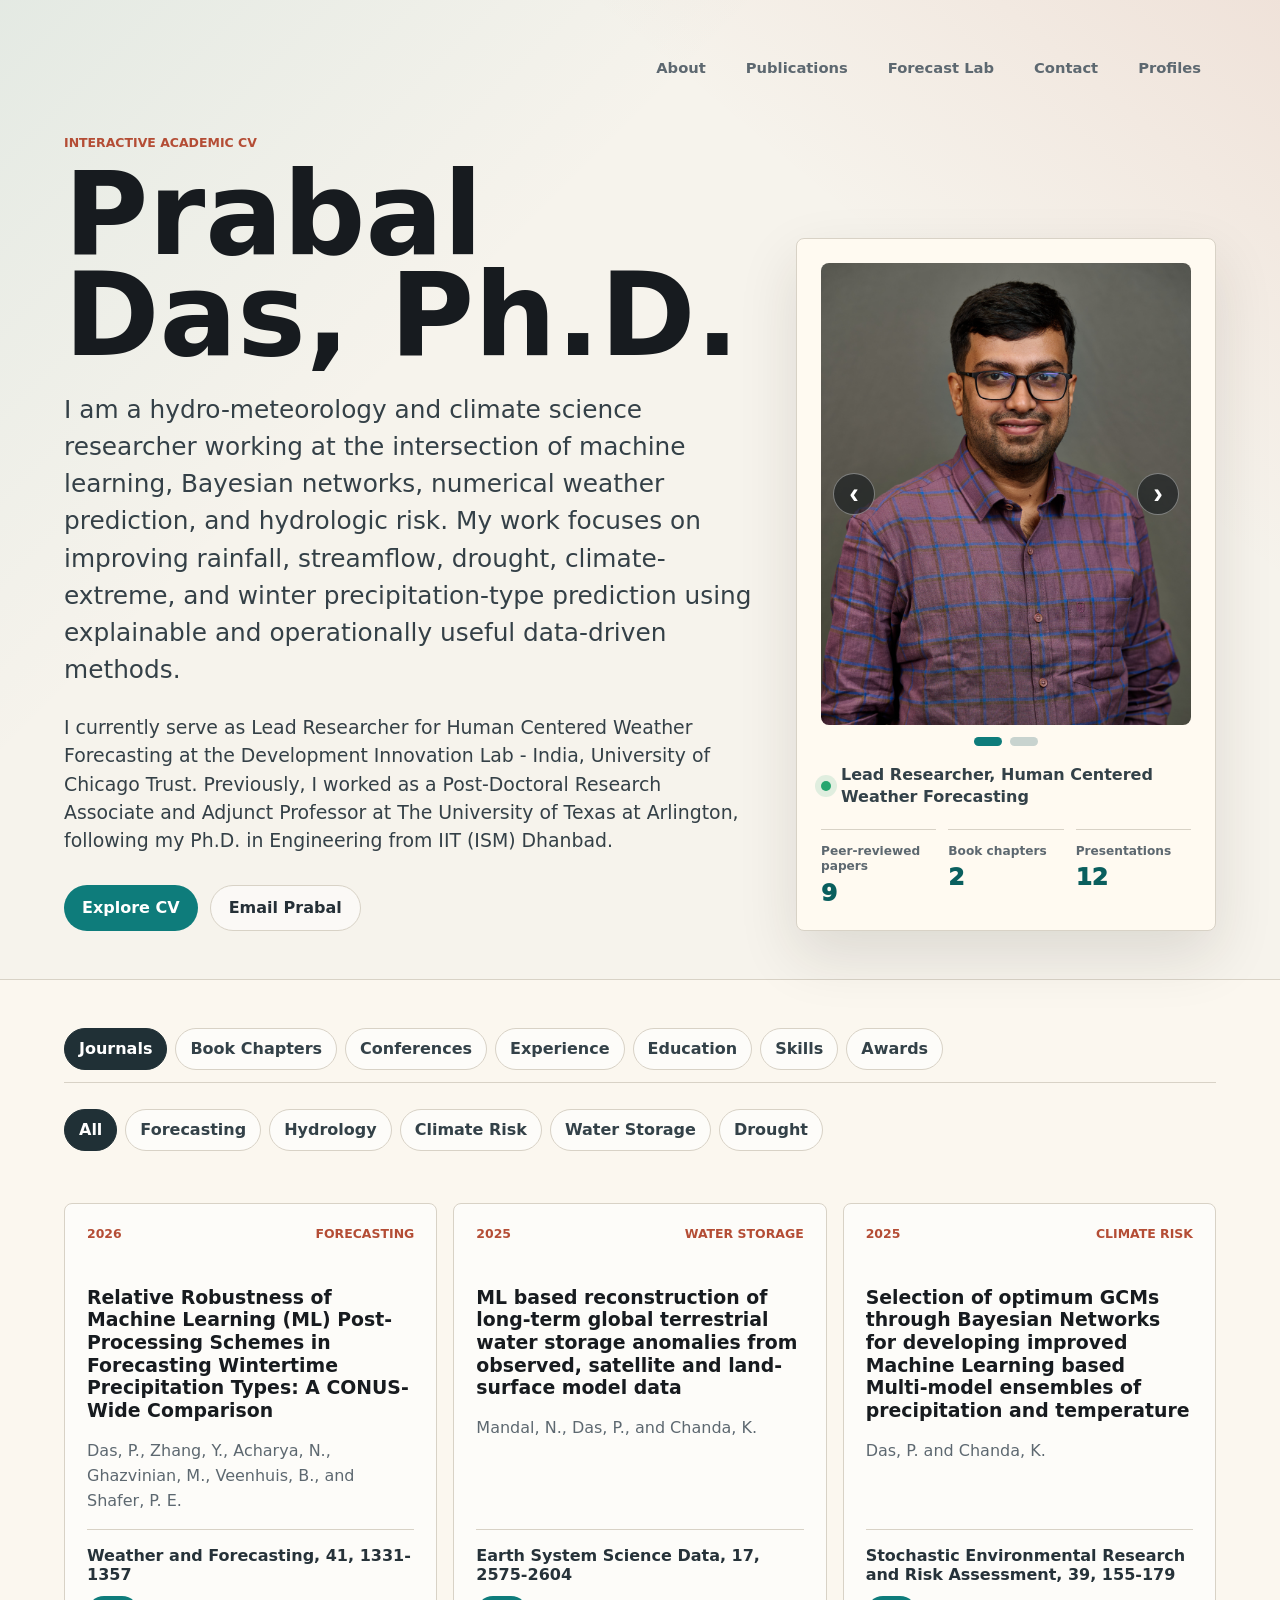
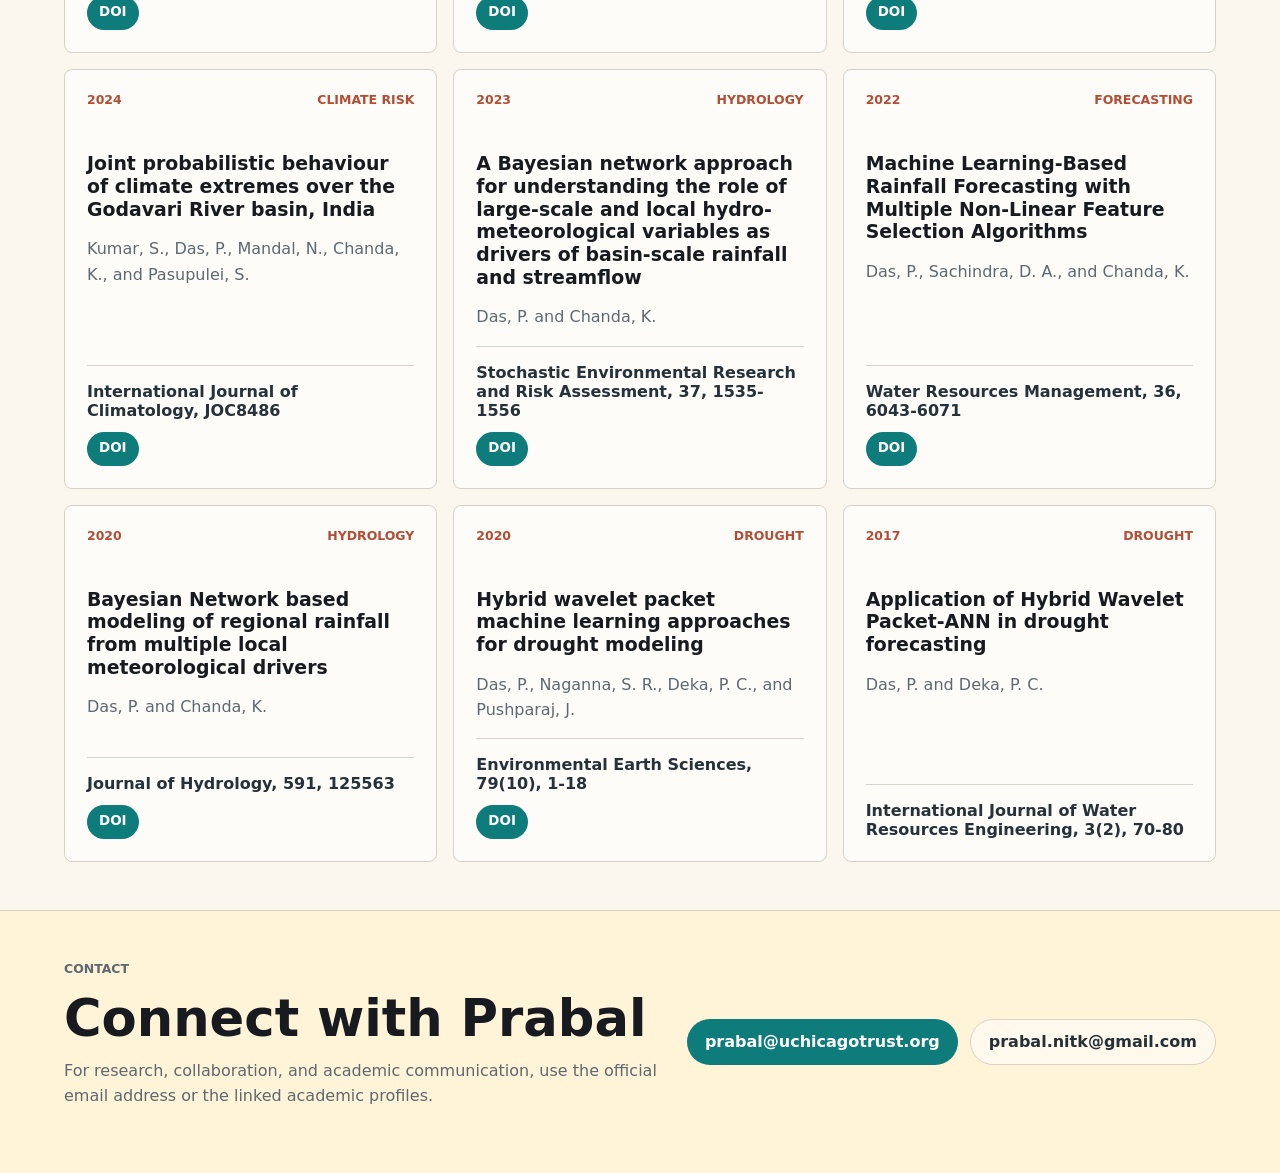
==== index.html @ aa6c6fe1 "Add India model forecast page" ====
<!doctype html>
<html lang="en">
  <head>
    <meta charset="utf-8" />
    <meta name="viewport" content="width=device-width, initial-scale=1" />
    <title>Prabal Das, Ph.D. | Interactive CV</title>
    <meta
      name="description"
      content="Interactive academic CV for Prabal Das, Ph.D., covering hydro-meteorology, climate science, AI weather forecasting, publications, book chapters, and conference presentations."
    />
    <meta property="og:title" content="Prabal Das, Ph.D. | Interactive CV" />
    <meta
      property="og:description"
      content="Explore Prabal Das's research, publications, book chapters, presentations, experience, skills, and contact links."
    />
    <meta property="og:type" content="website" />
    <meta property="og:image" content="assets/Nikon-2554.jpg?v=1" />
    <meta name="twitter:card" content="summary_large_image" />
    <meta name="twitter:title" content="Prabal Das, Ph.D. | Interactive CV" />
    <meta
      name="twitter:description"
      content="Explore Prabal Das's research, publications, book chapters, presentations, experience, skills, and contact links."
    />
    <meta name="twitter:image" content="assets/Nikon-2554.jpg?v=1" />
    <link rel="icon" href="assets/favicon.svg" type="image/svg+xml" />
    <link rel="stylesheet" href="styles.css?v=6" />
  </head>
  <body>
    <main class="profile-site">
      <section class="hero-section" aria-labelledby="profile-title">
        <nav class="topbar" aria-label="Profile navigation">
          <a href="#about">About</a>
          <a href="#cv" data-jump-tab="journals">Publications</a>
          <a href="forecast.html">Forecast Lab</a>
          <a href="#contact">Contact</a>
          <button type="button" data-open-profiles>Profiles</button>
        </nav>

        <div class="hero-grid" id="about">
          <div class="hero-copy">
            <p class="eyebrow">Interactive Academic CV</p>
            <h1 id="profile-title">Prabal Das, Ph.D.</h1>
            <p class="hero-summary">
              I am a hydro-meteorology and climate science researcher working at
              the intersection of machine learning, Bayesian networks, numerical
              weather prediction, and hydrologic risk. My work focuses on
              improving rainfall, streamflow, drought, climate-extreme, and
              winter precipitation-type prediction using explainable and
              operationally useful data-driven methods.
            </p>
            <p class="hero-summary hero-summary-small">
              I currently serve as Lead Researcher for Human Centered Weather
              Forecasting at the Development Innovation Lab - India, University
              of Chicago Trust. Previously, I worked as a Post-Doctoral Research
              Associate and Adjunct Professor at The University of Texas at
              Arlington, following my Ph.D. in Engineering from IIT (ISM)
              Dhanbad.
            </p>
            <div class="hero-actions" aria-label="Primary profile actions">
              <a class="primary-action" href="#cv">Explore CV</a>
              <a class="secondary-action" href="mailto:prabal@uchicagotrust.org">Email Prabal</a>
            </div>
          </div>

          <aside class="impact-panel" aria-label="Career snapshot">
            <div class="portrait-carousel" aria-label="Profile photos">
              <div class="portrait-track" id="portrait-track">
                <img
                  class="portrait-photo"
                  src="assets/Nikon-2554.jpg?v=1"
                  alt="Formal portrait of Prabal Das"
                />
                <img
                  class="portrait-photo"
                  src="assets/1000419129.jpg?v=1"
                  alt="Close-up portrait of Prabal Das"
                />
              </div>
              <button
                class="portrait-nav portrait-prev"
                type="button"
                aria-label="Show previous profile photo"
                data-photo-nav="prev"
              >
                &lsaquo;
              </button>
              <button
                class="portrait-nav portrait-next"
                type="button"
                aria-label="Show next profile photo"
                data-photo-nav="next"
              >
                &rsaquo;
              </button>
            </div>
            <div class="portrait-dots" aria-label="Profile photo selection">
              <button class="active" type="button" aria-label="Show formal portrait" data-photo-dot="0"></button>
              <button type="button" aria-label="Show close-up portrait" data-photo-dot="1"></button>
            </div>
            <div class="availability">
              <span class="status-dot"></span>
              Lead Researcher, Human Centered Weather Forecasting
            </div>
            <dl class="impact-stats">
              <div>
                <dt>Peer-reviewed papers</dt>
                <dd>9</dd>
              </div>
              <div>
                <dt>Book chapters</dt>
                <dd>2</dd>
              </div>
              <div>
                <dt>Presentations</dt>
                <dd>12</dd>
              </div>
            </dl>
          </aside>
        </div>
      </section>

      <section class="section-band cv-shell" id="cv">
        <div class="tab-list" role="tablist" aria-label="CV sections">
          <button class="active" id="tab-journals" type="button" role="tab" aria-selected="true" aria-controls="panel-journals" data-tab="journals">Journals</button>
          <button id="tab-books" type="button" role="tab" aria-selected="false" aria-controls="panel-books" data-tab="books">Book Chapters</button>
          <button id="tab-presentations" type="button" role="tab" aria-selected="false" aria-controls="panel-presentations" data-tab="presentations">Conferences</button>
          <button id="tab-experience" type="button" role="tab" aria-selected="false" aria-controls="panel-experience" data-tab="experience">Experience</button>
          <button id="tab-education" type="button" role="tab" aria-selected="false" aria-controls="panel-education" data-tab="education">Education</button>
          <button id="tab-skills" type="button" role="tab" aria-selected="false" aria-controls="panel-skills" data-tab="skills">Skills</button>
          <button id="tab-awards" type="button" role="tab" aria-selected="false" aria-controls="panel-awards" data-tab="awards">Awards</button>
        </div>

        <section class="tab-panel active" id="panel-journals" role="tabpanel" aria-labelledby="tab-journals">
          <div class="panel-header">
            <div class="segmented-control" aria-label="Filter publications">
              <button class="active" data-filter="All" type="button">All</button>
              <button data-filter="Forecasting" type="button">Forecasting</button>
              <button data-filter="Hydrology" type="button">Hydrology</button>
              <button data-filter="Climate Risk" type="button">Climate Risk</button>
              <button data-filter="Water Storage" type="button">Water Storage</button>
              <button data-filter="Drought" type="button">Drought</button>
            </div>
          </div>
          <div class="publication-grid" id="publication-grid" aria-live="polite"></div>
        </section>

        <section class="tab-panel" id="panel-books" role="tabpanel" aria-labelledby="tab-books" hidden>
          <div class="panel-header">
            <div>
              <p class="eyebrow">Book Chapters</p>
              <h3>Edited-volume and textbook contributions</h3>
            </div>
          </div>
          <div class="publication-grid compact-grid" id="book-grid"></div>
        </section>

        <section class="tab-panel" id="panel-presentations" role="tabpanel" aria-labelledby="tab-presentations" hidden>
          <div class="panel-header">
            <div>
              <p class="eyebrow">Presentations</p>
              <h3>Conferences and workshops</h3>
            </div>
          </div>
          <div class="conference-grid" id="conference-grid"></div>
        </section>

        <section class="tab-panel" id="panel-experience" role="tabpanel" aria-labelledby="tab-experience" hidden>
          <div class="panel-header">
            <div>
              <p class="eyebrow">Experience</p>
              <h3>Research, teaching, and applied delivery</h3>
            </div>
          </div>
          <div class="timeline">
            <article>
              <span>Apr 2026 - Present</span>
              <div>
                <h4>Lead Researcher, Human Centered Weather Forecasting</h4>
                <p>Development Innovation Lab - India, University of Chicago Trust, India</p>
              </div>
            </article>
            <article>
              <span>Dec 2023 - Mar 2026</span>
              <div>
                <h4>Post-Doctoral Research Associate</h4>
                <p>Department of Civil Engineering, The University of Texas, Arlington, USA</p>
              </div>
            </article>
            <article>
              <span>Summer 2025 and Fall 2025-26</span>
              <div>
                <h4>Adjunct Professor</h4>
                <p>Department of Civil Engineering, The University of Texas, Arlington, USA</p>
              </div>
            </article>
            <article>
              <span>Jan 2018 - Jun 2018</span>
              <div>
                <h4>Assistant Professor</h4>
                <p>IMPS College of Engineering and Technology, Malda, India</p>
              </div>
            </article>
            <article>
              <span>Jun 2017 - Dec 2017</span>
              <div>
                <h4>Assistant Professor</h4>
                <p>Vignan Institute of Technology and Science, Hyderabad, India</p>
              </div>
            </article>
          </div>
        </section>

        <section class="tab-panel" id="panel-education" role="tabpanel" aria-labelledby="tab-education" hidden>
          <div class="panel-header">
            <div>
              <p class="eyebrow">Education</p>
              <h3>Academic foundation</h3>
            </div>
          </div>
          <div class="education-list">
            <article>
              <span>Aug 2018 - Feb 2024</span>
              <h4>Ph.D., Engineering</h4>
              <p>Indian Institute of Technology (ISM) - Dhanbad, India</p>
              <small>Thesis: "Unveiling Key Drivers in Hydrometeorological Processes: Feature Selection Using Bayesian Networks for Improved Understanding and Prediction"</small>
            </article>
            <article>
              <span>2015 - 2017</span>
              <h4>M.Tech, Water Resources Engineering and Management</h4>
              <p>National Institute of Technology Karnataka - Surathkal, India</p>
              <small>CGPA: 8.53/10</small>
            </article>
            <article>
              <span>2010 - 2014</span>
              <h4>B.Tech, Civil Engineering</h4>
              <p>West Bengal University of Technology, Kolkata, India</p>
              <small>CGPA: 8.3/10</small>
            </article>
          </div>
        </section>

        <section class="tab-panel" id="panel-skills" role="tabpanel" aria-labelledby="tab-skills" hidden>
          <div class="panel-header">
            <div>
              <p class="eyebrow">Core Competencies</p>
              <h3>Technical and domain capabilities</h3>
            </div>
          </div>
          <div class="skills-layout">
            <div class="skill-meter" aria-label="Selected capability strength">
              <div class="meter-ring" id="meter-ring" style="--meter-value: 96%">
                <span id="meter-value">96</span>
              </div>
              <div>
                <h4 id="skill-title">Hydro-meteorology</h4>
                <p>
                  Built across research in supervised learning, deep learning,
                  time-series forecasting, numerical weather prediction, NetCDF,
                  Grib, GIS, and high-performance computing environments.
                </p>
              </div>
            </div>
            <div class="skill-list" id="skill-list" role="list"></div>
          </div>
        </section>

        <section class="tab-panel" id="panel-awards" role="tabpanel" aria-labelledby="tab-awards" hidden>
          <div class="panel-header">
            <div>
              <p class="eyebrow">Awards & Certifications</p>
              <h3>Recognition and service</h3>
            </div>
          </div>
          <ul class="recognition-list">
            <li>Reviewer for Journal of Hydrology, SERRA (Springer), Earth Science Informatics, Journal of Hydrologic Engineering, Theoretical and Applied Climatology, AMS Journals, and related venues.</li>
            <li>DST SERB Travel Grant for AGU 2022 and EGU 2023.</li>
            <li>Government of India - Ministry of Education Fellowship for doctoral and M.Tech studies.</li>
            <li>Certified in Microsoft Azure Cloud Services and Google Earth Engine Applications.</li>
          </ul>
        </section>
      </section>

      <section class="contact-section" id="contact">
        <div>
          <p class="eyebrow">Contact</p>
          <h2>Connect with Prabal</h2>
          <p>
            For research, collaboration, and academic communication, use the
            official email address or the linked academic profiles.
          </p>
        </div>
        <div class="contact-links">
          <div class="contact-actions" aria-label="Contact links">
            <a class="primary-action" href="mailto:prabal@uchicagotrust.org">prabal@uchicagotrust.org</a>
            <a class="secondary-action" href="mailto:prabal.nitk@gmail.com">prabal.nitk@gmail.com</a>
          </div>
        </div>
      </section>
    </main>
    <div class="profile-modal" id="profile-modal" aria-hidden="true">
      <div class="profile-modal-backdrop" data-close-profiles></div>
      <section
        class="profile-modal-panel"
        role="dialog"
        aria-modal="true"
        aria-labelledby="profile-modal-title"
      >
        <button class="profile-modal-close" type="button" aria-label="Close profiles" data-close-profiles>
          &times;
        </button>
        <p class="eyebrow">Profiles</p>
        <h2 id="profile-modal-title">Academic and professional links</h2>
        <div class="profile-link-grid" aria-label="Research profile links">
          <a href="https://orcid.org/0000-0003-3009-942X" rel="noreferrer" target="_blank">ORCID</a>
          <a href="https://scholar.google.com/citations?user=tzNdVMMAAAAJ&amp;hl=en" rel="noreferrer" target="_blank">Google Scholar</a>
          <a href="https://www.researchgate.net/profile/Prabal-Das?ev=hdr_xprf" rel="noreferrer" target="_blank">ResearchGate</a>
          <a href="https://www.linkedin.com/in/prabal-das-453b61125/" rel="noreferrer" target="_blank">LinkedIn</a>
          <a href="https://github.com/pdasiitism" rel="noreferrer" target="_blank">GitHub</a>
        </div>
      </section>
    </div>
    <script src="script.js?v=6"></script>
  </body>
</html>
---- styles.css ----
:root {
  --background: #f6f3ec;
  --foreground: #171b1f;
  --ink-muted: #5d6870;
  --line: #d8d2c6;
  --panel: #fffaf1;
  --panel-strong: #fff3d8;
  --accent: #0e7c7b;
  --accent-strong: #0a5f5e;
  --accent-soft: #d9f0ec;
  --brick: #b44d35;
  --gold: #c8902f;
}

* {
  box-sizing: border-box;
}

html {
  scroll-behavior: smooth;
}

body {
  margin: 0;
  background:
    linear-gradient(135deg, rgba(14, 124, 123, 0.08), transparent 34rem),
    linear-gradient(220deg, rgba(180, 77, 53, 0.1), transparent 28rem),
    var(--background);
  color: var(--foreground);
  font-family:
    Inter, ui-sans-serif, system-ui, -apple-system, BlinkMacSystemFont, "Segoe UI",
    sans-serif;
}

a {
  color: inherit;
  text-decoration: none;
}

button,
a {
  -webkit-tap-highlight-color: transparent;
}

body.modal-open {
  overflow: hidden;
}

.profile-site {
  min-height: 100vh;
}

.hero-section,
.section-band,
.contact-section {
  padding: 48px clamp(20px, 5vw, 72px);
}

.hero-section {
  min-height: 92vh;
  display: flex;
  flex-direction: column;
  justify-content: space-between;
  border-bottom: 1px solid var(--line);
}

.topbar {
  align-items: center;
  display: flex;
  flex-wrap: wrap;
  gap: 10px;
  justify-content: flex-end;
  margin-bottom: 48px;
}

.topbar a,
.topbar button {
  background: transparent;
  border: 1px solid transparent;
  border-radius: 999px;
  color: var(--ink-muted);
  cursor: pointer;
  font: inherit;
  font-size: 0.92rem;
  font-weight: 700;
  padding: 10px 14px;
}

.topbar a:focus-visible,
.topbar a:hover,
.topbar button:focus-visible,
.topbar button:hover {
  border-color: var(--accent);
  color: var(--accent-strong);
  outline: none;
}

.hero-grid {
  align-items: end;
  display: grid;
  gap: 40px;
  grid-template-columns: minmax(0, 1fr) minmax(300px, 420px);
}

.hero-copy {
  max-width: 980px;
}

.eyebrow {
  color: var(--brick);
  font-size: 0.78rem;
  font-weight: 900;
  letter-spacing: 0;
  margin: 0 0 14px;
  text-transform: uppercase;
}

h1,
h2,
h3,
p {
  margin-top: 0;
}

h1 {
  font-size: clamp(3.5rem, 9vw, 8.25rem);
  line-height: 0.88;
  margin-bottom: 24px;
  max-width: 920px;
}

.hero-summary {
  color: #344047;
  font-size: clamp(1.16rem, 2vw, 1.55rem);
  line-height: 1.5;
  max-width: 820px;
}

.hero-summary-small {
  font-size: clamp(1rem, 1.5vw, 1.18rem);
  max-width: 780px;
}

.hero-actions,
.contact-actions {
  display: flex;
  flex-wrap: wrap;
  gap: 12px;
  margin-top: 30px;
}

.primary-action,
.secondary-action {
  align-items: center;
  border-radius: 999px;
  display: inline-flex;
  font-weight: 800;
  justify-content: center;
  min-height: 46px;
  padding: 12px 18px;
}

.primary-action {
  background: var(--accent);
  color: white;
}

.secondary-action {
  background: rgba(255, 255, 255, 0.55);
  border: 1px solid var(--line);
  color: #253037;
}

.primary-action:focus-visible,
.secondary-action:focus-visible,
.segmented-control button:focus-visible,
.skill-list button:focus-visible {
  outline: 3px solid rgba(14, 124, 123, 0.34);
  outline-offset: 3px;
}

.impact-panel {
  background: var(--panel);
  border: 1px solid var(--line);
  border-radius: 8px;
  box-shadow: 0 24px 60px rgba(41, 33, 23, 0.12);
  padding: 24px;
}

.portrait-mark {
  align-items: center;
  aspect-ratio: 1;
  background:
    radial-gradient(circle at 28% 18%, rgba(255, 255, 255, 0.9), transparent 0 24%),
    linear-gradient(145deg, var(--accent), #253037 62%, var(--brick));
  border-radius: 8px;
  color: white;
  display: flex;
  font-size: clamp(4rem, 10vw, 7rem);
  font-weight: 950;
  justify-content: center;
  margin-bottom: 18px;
}

.portrait-carousel {
  aspect-ratio: 4 / 5;
  border-radius: 8px;
  margin-bottom: 12px;
  overflow: hidden;
  position: relative;
}

.portrait-track {
  display: flex;
  height: 100%;
  transition: transform 260ms ease;
  width: 200%;
}

.portrait-photo {
  aspect-ratio: 4 / 5;
  display: block;
  flex: 0 0 50%;
  height: 100%;
  object-fit: cover;
  object-position: center 22%;
  width: 100%;
}

.portrait-photo:nth-child(2) {
  object-position: center 30%;
}

.portrait-nav {
  align-items: center;
  background: rgba(23, 27, 31, 0.64);
  border: 1px solid rgba(255, 255, 255, 0.38);
  border-radius: 999px;
  color: white;
  cursor: pointer;
  display: flex;
  font-size: 1.8rem;
  font-weight: 800;
  height: 42px;
  justify-content: center;
  line-height: 1;
  padding: 0;
  position: absolute;
  top: 50%;
  transform: translateY(-50%);
  width: 42px;
}

.portrait-prev {
  left: 12px;
}

.portrait-next {
  right: 12px;
}

.portrait-nav:focus-visible,
.portrait-nav:hover {
  background: var(--accent);
  outline: none;
}

.portrait-dots {
  display: flex;
  gap: 8px;
  justify-content: center;
  margin-bottom: 18px;
}

.portrait-dots button {
  background: #c8d3cf;
  border: 0;
  border-radius: 999px;
  cursor: pointer;
  height: 9px;
  padding: 0;
  width: 28px;
}

.portrait-dots button.active {
  background: var(--accent);
}

.availability {
  align-items: center;
  color: #334148;
  display: flex;
  font-weight: 800;
  gap: 10px;
  line-height: 1.35;
}

.status-dot {
  background: #27a66f;
  border-radius: 50%;
  box-shadow: 0 0 0 6px rgba(39, 166, 111, 0.14);
  display: inline-block;
  flex: 0 0 auto;
  height: 10px;
  width: 10px;
}

.impact-stats {
  display: grid;
  gap: 12px;
  grid-template-columns: repeat(3, 1fr);
  margin: 22px 0 0;
}

.impact-stats div {
  border-top: 1px solid var(--line);
  padding-top: 14px;
}

.impact-stats dt {
  color: var(--ink-muted);
  font-size: 0.76rem;
  font-weight: 800;
  line-height: 1.25;
}

.impact-stats dd {
  color: var(--accent-strong);
  font-size: 1.45rem;
  font-weight: 950;
  margin: 4px 0 0;
}

.section-band {
  border-bottom: 1px solid var(--line);
}

.section-heading {
  max-width: 760px;
}

.section-heading h2 {
  font-size: clamp(2rem, 4vw, 4rem);
  line-height: 1;
  margin-bottom: 28px;
}

.research-band,
.cv-shell {
  background: rgba(255, 250, 241, 0.64);
}

.tab-list {
  border-bottom: 1px solid var(--line);
  display: flex;
  gap: 8px;
  margin-bottom: 26px;
  overflow-x: auto;
  padding-bottom: 12px;
}

.tab-list button {
  background: rgba(255, 255, 255, 0.62);
  border: 1px solid var(--line);
  border-radius: 999px;
  color: #334148;
  cursor: pointer;
  flex: 0 0 auto;
  font: inherit;
  font-weight: 850;
  min-height: 42px;
  padding: 9px 14px;
}

.tab-list button.active {
  background: #203036;
  border-color: #203036;
  color: white;
}

.tab-panel {
  animation: panel-in 180ms ease;
}

@keyframes panel-in {
  from {
    opacity: 0;
    transform: translateY(8px);
  }

  to {
    opacity: 1;
    transform: translateY(0);
  }
}

.panel-header {
  align-items: end;
  display: flex;
  gap: 18px;
  justify-content: space-between;
  margin-bottom: 24px;
}

.panel-header h3 {
  font-size: clamp(1.55rem, 3vw, 2.8rem);
  line-height: 1.05;
  margin-bottom: 0;
}

.segmented-control {
  display: flex;
  flex-wrap: wrap;
  gap: 8px;
  margin-bottom: 28px;
}

.segmented-control button {
  background: rgba(255, 255, 255, 0.64);
  border: 1px solid var(--line);
  border-radius: 999px;
  color: #334148;
  cursor: pointer;
  font: inherit;
  font-weight: 800;
  min-height: 42px;
  padding: 9px 14px;
}

.segmented-control button.active {
  background: #203036;
  border-color: #203036;
  color: white;
}

.publication-grid {
  display: grid;
  gap: 16px;
  grid-template-columns: repeat(3, minmax(0, 1fr));
}

.compact-grid {
  grid-template-columns: repeat(2, minmax(0, 1fr));
}

.publication-card,
.education-list article,
.conference-grid article {
  background: rgba(255, 255, 255, 0.64);
  border: 1px solid var(--line);
  border-radius: 8px;
}

.publication-card {
  display: flex;
  flex-direction: column;
  min-height: 320px;
  padding: 22px;
}

.publication-meta {
  color: var(--brick);
  display: flex;
  font-size: 0.78rem;
  font-weight: 900;
  justify-content: space-between;
  margin-bottom: 20px;
  text-transform: uppercase;
}

.publication-card h3,
.publication-card h4,
.conference-grid h4,
.skill-meter h4,
.timeline h4,
.education-list h4 {
  font-size: 1.18rem;
  line-height: 1.2;
  margin-bottom: 16px;
}

.publication-card p,
.skill-meter p,
.timeline p,
.education-list p,
.education-list small,
.conference-grid p,
.contact-section p {
  color: var(--ink-muted);
  line-height: 1.58;
}

.publication-card footer {
  align-items: start;
  border-top: 1px solid var(--line);
  color: #263239;
  display: grid;
  gap: 12px;
  font-weight: 850;
  margin-top: auto;
  padding-top: 16px;
}

.publication-link {
  align-self: start;
  background: var(--accent);
  border-radius: 999px;
  color: white;
  display: inline-flex;
  font-size: 0.84rem;
  font-weight: 900;
  justify-content: center;
  min-height: 34px;
  padding: 8px 12px;
  width: fit-content;
}

.publication-link:focus-visible,
.publication-link:hover {
  background: var(--accent-strong);
  outline: none;
}

.muted-link {
  background: #e8e0d3;
  color: #5d6870;
}

.skills-band {
  background: #edf5f1;
}

.skills-layout {
  align-items: stretch;
  display: grid;
  gap: 18px;
  grid-template-columns: minmax(280px, 0.9fr) minmax(320px, 1.1fr);
}

.skill-meter {
  align-items: center;
  background: #ffffff;
  border: 1px solid #cddcd5;
  border-radius: 8px;
  display: grid;
  gap: 24px;
  grid-template-columns: 168px 1fr;
  padding: 24px;
}

.meter-ring {
  align-items: center;
  aspect-ratio: 1;
  background:
    radial-gradient(circle, #fff 0 55%, transparent 56%),
    conic-gradient(var(--accent) var(--meter-value), #d7e6df 0);
  border-radius: 50%;
  display: flex;
  justify-content: center;
}

.meter-ring span {
  color: var(--accent-strong);
  font-size: 2.3rem;
  font-weight: 950;
}

.skill-list {
  display: grid;
  gap: 10px;
}

.skill-list button {
  background: #fff;
  border: 1px solid #cddcd5;
  border-radius: 8px;
  color: #263239;
  cursor: pointer;
  display: grid;
  font: inherit;
  font-weight: 850;
  gap: 12px;
  min-height: 64px;
  padding: 14px;
  text-align: left;
}

.skill-list button.selected {
  background: var(--accent);
  border-color: var(--accent);
  color: white;
}

.mini-bar {
  background: #d9e5df;
  border-radius: 999px;
  display: block;
  height: 8px;
  overflow: hidden;
}

.mini-bar span {
  background: var(--gold);
  border-radius: inherit;
  display: block;
  height: 100%;
}

.skill-list button.selected .mini-bar {
  background: rgba(255, 255, 255, 0.26);
}

.experience-band {
  background: #f8f4ea;
}

.timeline {
  display: grid;
  gap: 14px;
}

.timeline article {
  align-items: start;
  display: grid;
  gap: 20px;
  grid-template-columns: minmax(160px, 220px) 1fr;
  padding: 20px 0;
  border-top: 1px solid var(--line);
}

.timeline article > span,
.education-list span,
.conference-grid span {
  color: var(--brick);
  font-size: 0.82rem;
  font-weight: 900;
  text-transform: uppercase;
}

.timeline h3,
.education-list h3 {
  font-size: 1.18rem;
  margin-bottom: 6px;
}

.split-band {
  display: grid;
  gap: 36px;
  grid-template-columns: minmax(0, 1fr) minmax(0, 1fr);
}

.education-list,
.recognition-list,
.conference-grid {
  display: grid;
  gap: 12px;
}

.education-list article {
  padding: 18px;
}

.education-list small {
  display: block;
  font-size: 0.94rem;
}

.recognition-list {
  list-style: none;
  margin: 0;
  padding: 0;
}

.recognition-list li {
  background: rgba(255, 250, 241, 0.72);
  border-left: 4px solid var(--gold);
  color: #344047;
  line-height: 1.5;
  padding: 14px 16px;
}

.conference-band {
  background: #253037;
  color: white;
}

.conference-band .eyebrow,
.conference-grid span {
  color: #f2bd60;
}

.conference-grid {
  grid-template-columns: repeat(3, minmax(0, 1fr));
}

.conference-grid article {
  background: rgba(255, 255, 255, 0.08);
  border-color: rgba(255, 255, 255, 0.14);
  display: flex;
  flex-direction: column;
  min-height: 280px;
  padding: 18px;
}

.conference-grid p {
  color: rgba(255, 255, 255, 0.78);
  margin: 12px 0 0;
}

.conference-grid footer {
  border-top: 1px solid rgba(255, 255, 255, 0.14);
  color: rgba(255, 255, 255, 0.84);
  display: grid;
  gap: 12px;
  font-weight: 800;
  margin-top: auto;
  padding-top: 14px;
}

.conference-grid .publication-link {
  background: #f2bd60;
  color: #1d252b;
}

.conference-grid .muted-link {
  background: rgba(255, 255, 255, 0.14);
  color: rgba(255, 255, 255, 0.72);
}

.contact-section {
  align-items: center;
  background: var(--panel-strong);
  display: grid;
  gap: 28px;
  grid-template-columns: minmax(0, 1fr) auto;
}

.contact-section h2 {
  font-size: clamp(2rem, 4vw, 3.4rem);
  line-height: 1;
  margin-bottom: 14px;
}

.contact-section p {
  max-width: 720px;
}

.contact-actions {
  justify-content: flex-end;
  margin-top: 0;
}

.contact-links {
  display: grid;
  gap: 14px;
  justify-items: end;
}

.profile-link-grid {
  display: grid;
  gap: 10px;
  grid-template-columns: repeat(2, minmax(140px, 1fr));
  width: min(100%, 420px);
}

.profile-link-grid a {
  background: rgba(255, 255, 255, 0.55);
  border: 1px solid var(--line);
  border-radius: 8px;
  color: #263239;
  font-weight: 850;
  min-height: 46px;
  padding: 12px 14px;
  text-align: center;
}

.profile-link-grid a:focus-visible,
.profile-link-grid a:hover {
  border-color: var(--accent);
  color: var(--accent-strong);
  outline: none;
}

.profile-modal {
  inset: 0;
  opacity: 0;
  pointer-events: none;
  position: fixed;
  transition: opacity 180ms ease;
  z-index: 20;
}

.profile-modal.active {
  opacity: 1;
  pointer-events: auto;
}

.profile-modal-backdrop {
  background: rgba(23, 27, 31, 0.52);
  inset: 0;
  position: absolute;
}

.profile-modal-panel {
  background: var(--panel);
  border: 1px solid var(--line);
  border-radius: 8px;
  box-shadow: 0 28px 80px rgba(23, 27, 31, 0.24);
  left: 50%;
  max-height: calc(100vh - 40px);
  max-width: min(520px, calc(100vw - 32px));
  overflow: auto;
  padding: 28px;
  position: absolute;
  top: 50%;
  transform: translate(-50%, -48%);
  transition: transform 180ms ease;
  width: 100%;
}

.profile-modal.active .profile-modal-panel {
  transform: translate(-50%, -50%);
}

.profile-modal-panel h2 {
  font-size: clamp(1.75rem, 4vw, 2.6rem);
  line-height: 1;
  margin-bottom: 22px;
  padding-right: 44px;
}

.profile-modal-close {
  align-items: center;
  background: #203036;
  border: 0;
  border-radius: 999px;
  color: white;
  cursor: pointer;
  display: flex;
  font-size: 1.4rem;
  font-weight: 900;
  height: 38px;
  justify-content: center;
  line-height: 1;
  padding: 0 0 2px;
  position: absolute;
  right: 18px;
  top: 18px;
  width: 38px;
}

.profile-modal-close:focus-visible,
.profile-modal-close:hover {
  background: var(--accent);
  outline: none;
}

.forecast-page {
  min-height: 100vh;
}

.forecast-hero,
.forecast-board {
  padding: 48px clamp(20px, 5vw, 72px);
}

.forecast-hero {
  border-bottom: 1px solid var(--line);
}

.forecast-topbar {
  margin-bottom: 84px;
}

.forecast-topbar a[aria-current="page"] {
  background: #203036;
  border-color: #203036;
  color: white;
}

.forecast-hero-grid {
  align-items: end;
  display: grid;
  gap: 42px;
  grid-template-columns: minmax(0, 1fr) minmax(280px, 380px);
}

.forecast-hero h1 {
  font-size: clamp(4rem, 11vw, 9rem);
}

.forecast-control {
  background: var(--panel);
  border: 1px solid var(--line);
  border-radius: 8px;
  box-shadow: 0 24px 60px rgba(41, 33, 23, 0.12);
  display: grid;
  gap: 12px;
  padding: 24px;
}

.forecast-control label {
  color: var(--brick);
  font-size: 0.78rem;
  font-weight: 900;
  text-transform: uppercase;
}

.forecast-control select {
  appearance: none;
  background: rgba(255, 255, 255, 0.78);
  border: 1px solid var(--line);
  border-radius: 8px;
  color: #203036;
  font: inherit;
  font-weight: 850;
  min-height: 48px;
  padding: 0 14px;
}

.forecast-control p {
  color: var(--ink-muted);
  font-size: 0.92rem;
  font-weight: 800;
  margin: 0;
}

.forecast-control p.error {
  color: var(--brick);
}

.forecast-board {
  display: grid;
  gap: 20px;
}

.forecast-summary {
  display: grid;
  gap: 14px;
  grid-template-columns: repeat(3, minmax(0, 1fr));
}

.forecast-summary article,
.model-card,
.snapshot-card {
  background: rgba(255, 255, 255, 0.64);
  border: 1px solid var(--line);
  border-radius: 8px;
}

.forecast-summary article {
  display: grid;
  gap: 5px;
  padding: 18px;
}

.forecast-summary span,
.model-card-header span,
.snapshot-label {
  color: var(--brick);
  font-size: 0.78rem;
  font-weight: 900;
  text-transform: uppercase;
}

.forecast-summary strong {
  color: #203036;
  font-size: 1.28rem;
  line-height: 1.15;
}

.forecast-summary small,
.model-card-header p {
  color: var(--ink-muted);
  line-height: 1.5;
}

.model-grid {
  display: grid;
  gap: 18px;
  grid-template-columns: repeat(2, minmax(0, 1fr));
}

.model-card {
  display: grid;
  gap: 18px;
  padding: 22px;
}

.model-card-header h2 {
  font-size: clamp(1.8rem, 4vw, 3.2rem);
  line-height: 1;
  margin-bottom: 8px;
}

.snapshot-grid {
  display: grid;
  gap: 14px;
  grid-template-columns: repeat(2, minmax(0, 1fr));
}

.snapshot-card {
  background: var(--panel);
  display: grid;
  gap: 16px;
  padding: 18px;
}

.snapshot-card h3 {
  font-size: 1.5rem;
  line-height: 1;
  margin-bottom: 0;
}

.snapshot-card dl {
  display: grid;
  gap: 10px;
  margin: 0;
}

.snapshot-card dl div {
  align-items: baseline;
  border-top: 1px solid var(--line);
  display: flex;
  gap: 12px;
  justify-content: space-between;
  padding-top: 10px;
}

.snapshot-card dt {
  color: var(--ink-muted);
  font-size: 0.82rem;
  font-weight: 850;
}

.snapshot-card dd {
  color: var(--accent-strong);
  font-size: 1.06rem;
  font-weight: 950;
  margin: 0;
  text-align: right;
}

@media (max-width: 980px) {
  .hero-grid,
  .forecast-hero-grid,
  .skills-layout,
  .split-band,
  .contact-section {
    grid-template-columns: 1fr;
  }

  .publication-grid,
  .conference-grid,
  .model-grid,
  .snapshot-grid {
    grid-template-columns: repeat(2, minmax(0, 1fr));
  }

  .panel-header {
    align-items: start;
    flex-direction: column;
  }

  .contact-actions {
    justify-content: flex-start;
  }

  .contact-links {
    justify-items: start;
  }
}

@media (max-width: 640px) {
  .hero-section,
  .section-band,
  .contact-section,
  .forecast-hero,
  .forecast-board {
    padding: 28px 18px;
  }

  .forecast-topbar {
    margin-bottom: 44px;
  }

  .topbar {
    justify-content: flex-start;
    margin-bottom: 36px;
  }

  .topbar a,
  .topbar button {
    padding: 8px 10px;
  }

  .impact-stats,
  .publication-grid,
  .conference-grid,
  .forecast-summary,
  .model-grid,
  .snapshot-grid,
  .compact-grid,
  .skill-meter,
  .timeline article {
    grid-template-columns: 1fr;
  }

  .publication-card {
    min-height: 0;
  }

  .primary-action,
  .secondary-action {
    width: 100%;
  }

  .profile-link-grid {
    grid-template-columns: 1fr;
    width: 100%;
  }
}
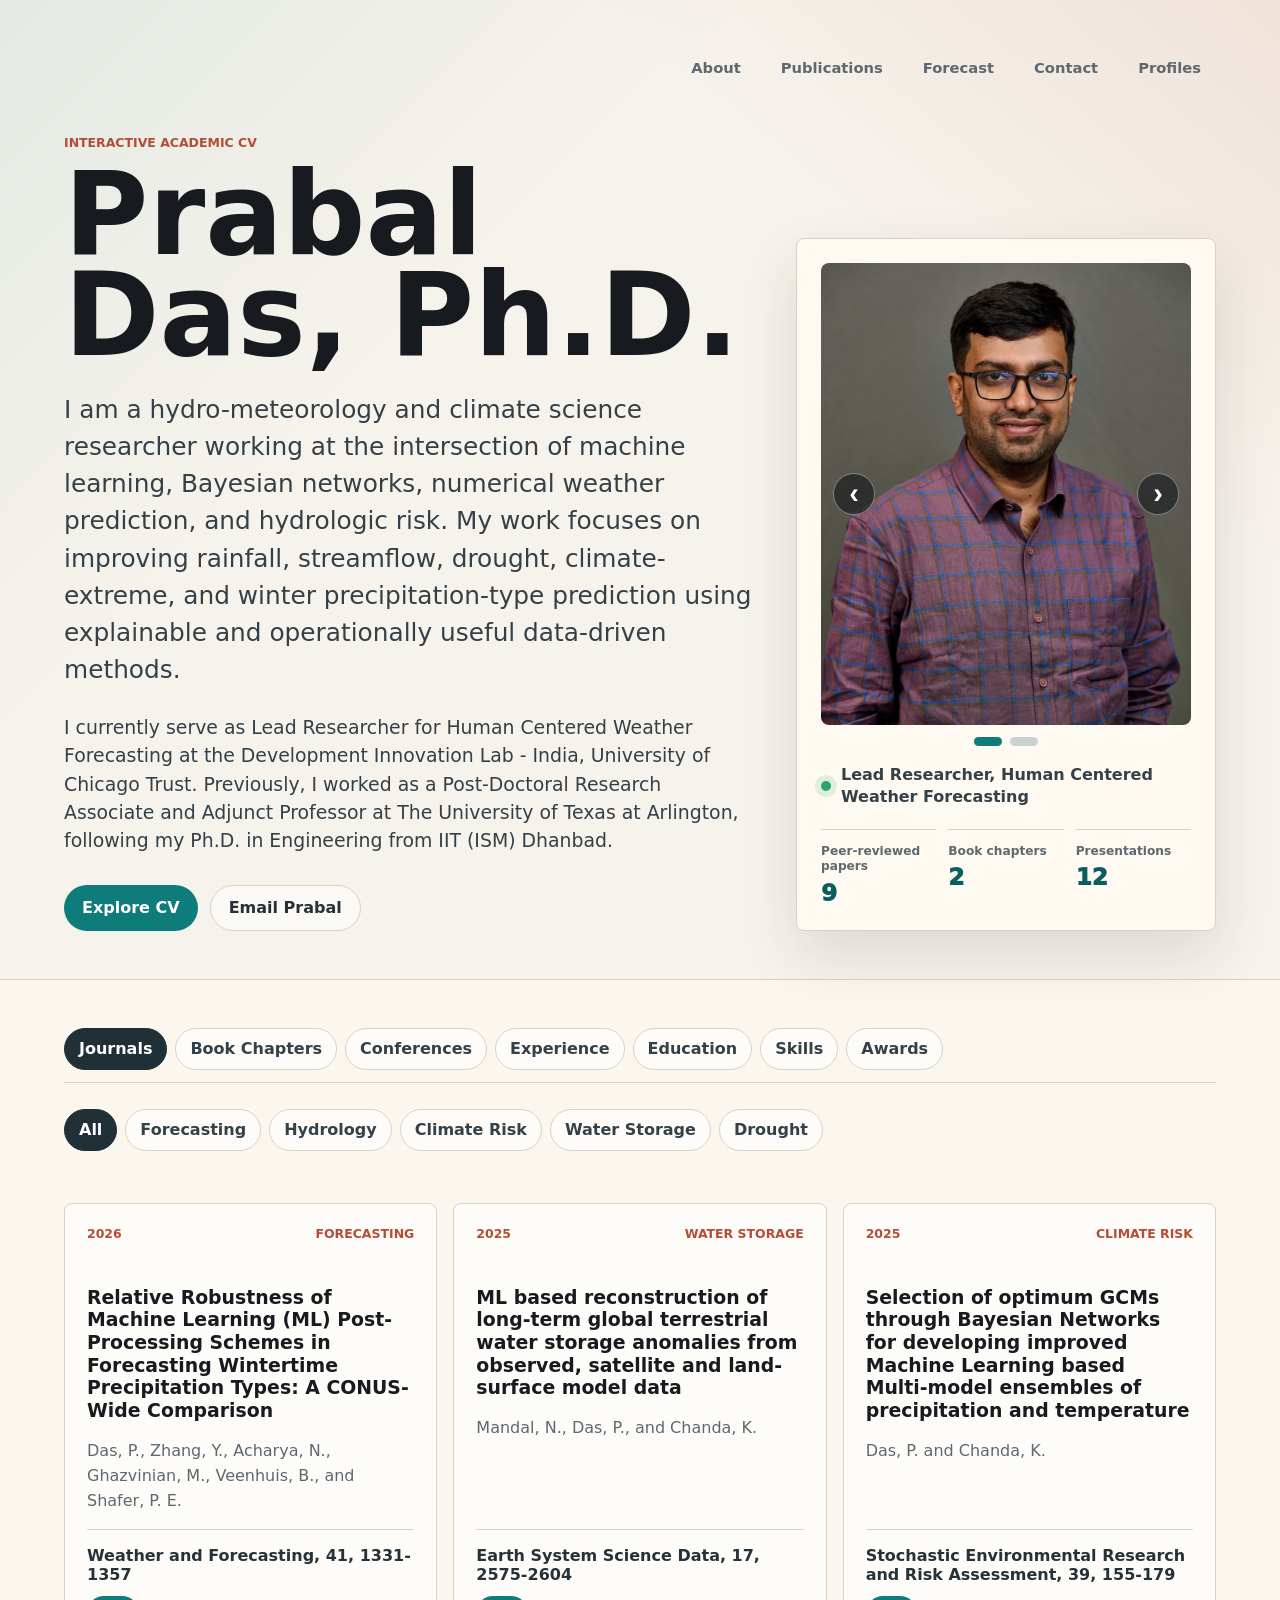
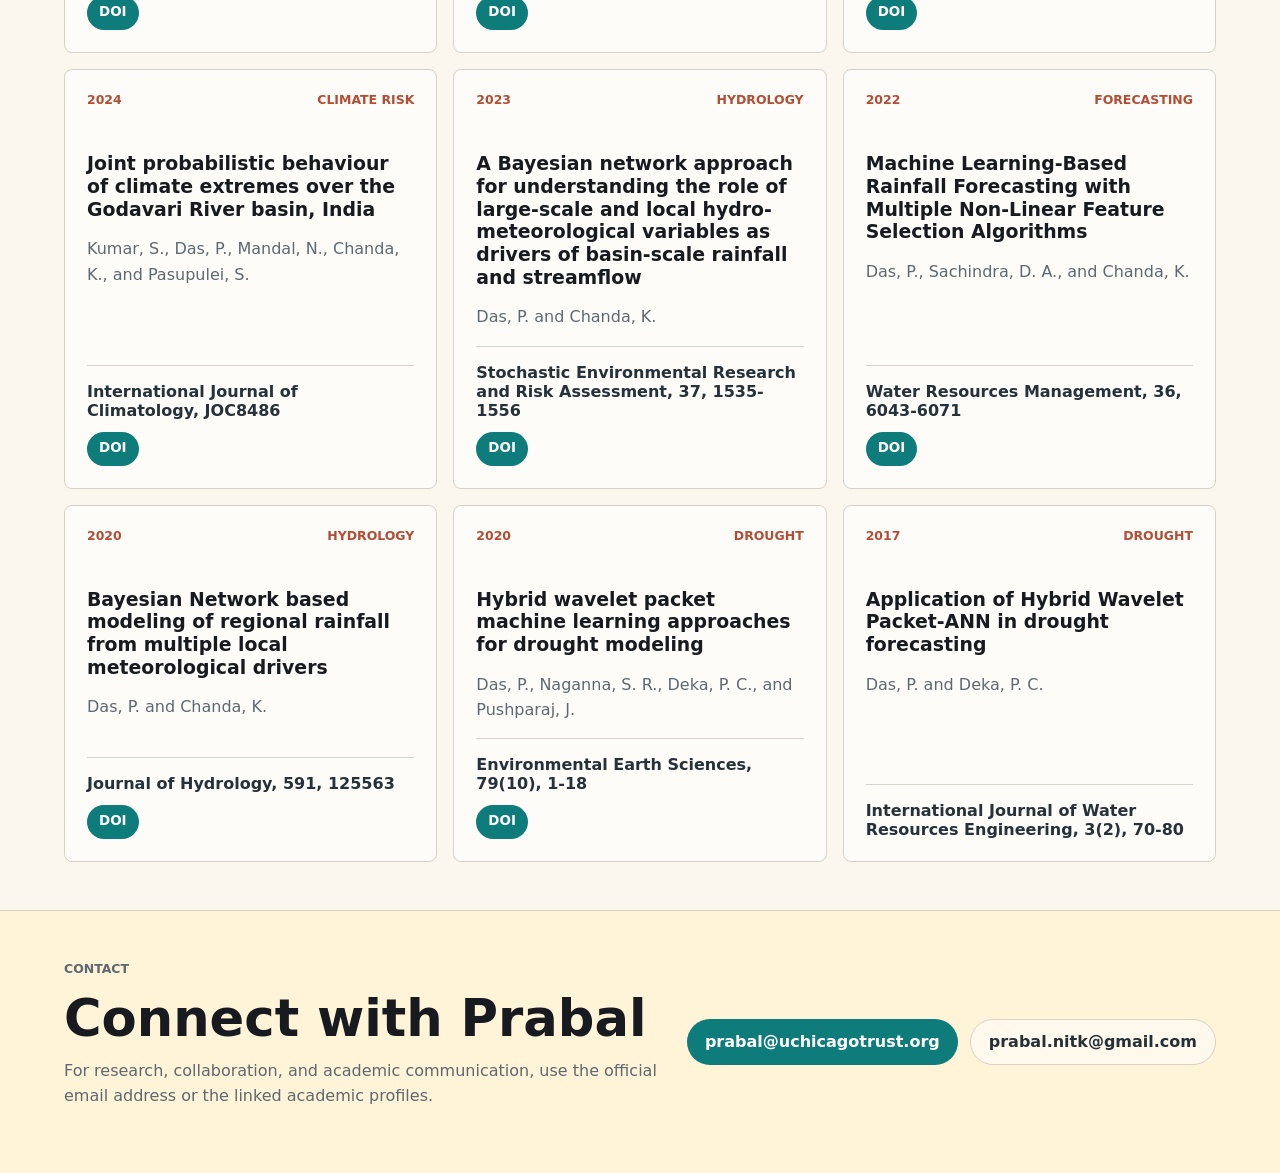
==== commit d8ca09b0: "Update forecast maps and city details" ====
--- a/index.html
+++ b/index.html
@@ -23,7 +23,7 @@
     />
     <meta name="twitter:image" content="assets/Nikon-2554.jpg?v=1" />
     <link rel="icon" href="assets/favicon.svg" type="image/svg+xml" />
-    <link rel="stylesheet" href="styles.css?v=6" />
+    <link rel="stylesheet" href="styles.css?v=9" />
   </head>
   <body>
     <main class="profile-site">
@@ -31,7 +31,7 @@
         <nav class="topbar" aria-label="Profile navigation">
           <a href="#about">About</a>
           <a href="#cv" data-jump-tab="journals">Publications</a>
-          <a href="forecast.html">Forecast Lab</a>
+          <a href="forecast.html">Forecast</a>
           <a href="#contact">Contact</a>
           <button type="button" data-open-profiles>Profiles</button>
         </nav>
@@ -319,6 +319,6 @@
         </div>
       </section>
     </div>
-    <script src="script.js?v=6"></script>
+    <script src="script.js?v=9"></script>
   </body>
 </html>
--- a/styles.css
+++ b/styles.css
@@ -861,7 +861,7 @@
 
 .forecast-hero,
 .forecast-board {
-  padding: 48px clamp(20px, 5vw, 72px);
+  padding: 34px clamp(20px, 5vw, 72px);
 }
 
 .forecast-hero {
@@ -869,7 +869,7 @@
 }
 
 .forecast-topbar {
-  margin-bottom: 84px;
+  margin-bottom: 46px;
 }
 
 .forecast-topbar a[aria-current="page"] {
@@ -881,12 +881,21 @@
 .forecast-hero-grid {
   align-items: end;
   display: grid;
-  gap: 42px;
+  gap: 28px;
   grid-template-columns: minmax(0, 1fr) minmax(280px, 380px);
 }
 
 .forecast-hero h1 {
-  font-size: clamp(4rem, 11vw, 9rem);
+  font-size: clamp(3.3rem, 8vw, 6.8rem);
+  margin-bottom: 12px;
+}
+
+.forecast-kicker {
+  color: #344047;
+  font-size: clamp(1.08rem, 1.8vw, 1.45rem);
+  font-weight: 850;
+  line-height: 1.35;
+  margin: 0;
 }
 
 .forecast-control {
@@ -918,6 +927,31 @@
   padding: 0 14px;
 }
 
+.city-select-label {
+  display: grid;
+  gap: 8px;
+  min-width: min(100%, 280px);
+}
+
+.city-select-label span {
+  color: var(--brick);
+  font-size: 0.78rem;
+  font-weight: 900;
+  text-transform: uppercase;
+}
+
+.city-select-label select {
+  appearance: none;
+  background: rgba(255, 255, 255, 0.78);
+  border: 1px solid var(--line);
+  border-radius: 8px;
+  color: #203036;
+  font: inherit;
+  font-weight: 850;
+  min-height: 48px;
+  padding: 0 14px;
+}
+
 .forecast-control p {
   color: var(--ink-muted);
   font-size: 0.92rem;
@@ -934,91 +968,200 @@
   gap: 20px;
 }
 
-.forecast-summary {
-  display: grid;
-  gap: 14px;
-  grid-template-columns: repeat(3, minmax(0, 1fr));
-}
-
-.forecast-summary article,
-.model-card,
-.snapshot-card {
+.forecast-map-grid {
+  display: grid;
+  gap: 18px;
+  grid-template-columns: repeat(2, minmax(0, 1fr));
+}
+
+.india-map-card {
   background: rgba(255, 255, 255, 0.64);
   border: 1px solid var(--line);
   border-radius: 8px;
-}
-
-.forecast-summary article {
-  display: grid;
-  gap: 5px;
+  display: grid;
+  gap: 14px;
+  min-height: 520px;
   padding: 18px;
 }
 
-.forecast-summary span,
-.model-card-header span,
-.snapshot-label {
+.india-map-card header {
+  align-items: start;
+  display: flex;
+  gap: 12px;
+  justify-content: space-between;
+}
+
+.india-map-card header span {
   color: var(--brick);
   font-size: 0.78rem;
   font-weight: 900;
   text-transform: uppercase;
 }
 
-.forecast-summary strong {
-  color: #203036;
-  font-size: 1.28rem;
-  line-height: 1.15;
-}
-
-.forecast-summary small,
-.model-card-header p {
+.india-map-card h2 {
+  font-size: clamp(1.45rem, 3vw, 2.3rem);
+  line-height: 1;
+  margin-bottom: 0;
+}
+
+.india-map-card header p {
   color: var(--ink-muted);
-  line-height: 1.5;
-}
-
-.model-grid {
+  flex: 0 0 auto;
+  font-weight: 850;
+  margin: 0;
+  text-align: right;
+}
+
+.india-map {
+  background:
+    linear-gradient(rgba(14, 124, 123, 0.08) 1px, transparent 1px),
+    linear-gradient(90deg, rgba(14, 124, 123, 0.08) 1px, transparent 1px),
+    linear-gradient(145deg, rgba(217, 240, 236, 0.82), rgba(255, 250, 241, 0.96));
+  background-size: 20% 20%, 20% 20%, auto;
+  border: 1px solid var(--line);
+  border-radius: 8px;
+  display: block;
+  min-height: 390px;
+  width: 100%;
+}
+
+.india-map-shape path {
+  fill: rgba(255, 255, 255, 0.06);
+  stroke: rgba(19, 83, 90, 0.7);
+  stroke-width: 1.35;
+  vector-effect: non-scaling-stroke;
+}
+
+.forecast-field rect {
+  shape-rendering: crispEdges;
+}
+
+.map-labels text {
+  color: rgba(32, 48, 54, 0.34);
+  fill: rgba(32, 48, 54, 0.34);
+  font-size: 0.78rem;
+  font-weight: 950;
+  text-transform: uppercase;
+}
+
+.map-marker {
+  cursor: help;
+}
+
+.map-marker circle {
+  stroke: rgba(255, 255, 255, 0.95);
+  stroke-width: 3;
+  vector-effect: non-scaling-stroke;
+}
+
+.map-marker text {
+  fill: #fff;
+  font-size: 20px;
+  font-weight: 950;
+  pointer-events: none;
+  text-anchor: middle;
+}
+
+.map-marker:focus-visible,
+.map-marker:hover {
+  outline: 3px solid rgba(23, 27, 31, 0.26);
+  outline-offset: 2px;
+}
+
+.india-map-card footer {
+  align-items: center;
+  display: flex;
+  flex-wrap: wrap;
+  gap: 14px;
+  justify-content: space-between;
+}
+
+.india-map-card footer > span {
+  color: var(--accent-strong);
+  font-weight: 950;
+}
+
+.forecast-legend {
+  display: flex;
+  flex-wrap: wrap;
+  gap: 10px;
+  justify-content: flex-end;
+}
+
+.forecast-legend span {
+  align-items: center;
+  color: var(--ink-muted);
+  display: inline-flex;
+  font-size: 0.8rem;
+  font-weight: 850;
+  gap: 5px;
+}
+
+.forecast-legend i {
+  border-radius: 999px;
+  display: inline-block;
+  height: 10px;
+  width: 10px;
+}
+
+.city-forecast-section {
+  padding-top: 0;
+}
+
+.city-forecast-header {
+  align-items: end;
+  display: flex;
+  gap: 24px;
+  justify-content: space-between;
+}
+
+.city-forecast-header h2 {
+  font-size: clamp(1.8rem, 4vw, 3.2rem);
+  line-height: 1;
+  margin-bottom: 0;
+}
+
+.city-detail-grid {
   display: grid;
   gap: 18px;
   grid-template-columns: repeat(2, minmax(0, 1fr));
 }
 
-.model-card {
-  display: grid;
-  gap: 18px;
-  padding: 22px;
-}
-
-.model-card-header h2 {
-  font-size: clamp(1.8rem, 4vw, 3.2rem);
+.city-detail-card {
+  background: rgba(255, 255, 255, 0.64);
+  border: 1px solid var(--line);
+  border-radius: 8px;
+  display: grid;
+  gap: 16px;
+  padding: 20px;
+}
+
+.city-detail-card header span {
+  color: var(--brick);
+  font-size: 0.78rem;
+  font-weight: 900;
+  text-transform: uppercase;
+}
+
+.city-detail-card h3 {
+  font-size: clamp(1.7rem, 3vw, 2.5rem);
   line-height: 1;
   margin-bottom: 8px;
 }
 
-.snapshot-grid {
-  display: grid;
-  gap: 14px;
-  grid-template-columns: repeat(2, minmax(0, 1fr));
-}
-
-.snapshot-card {
-  background: var(--panel);
-  display: grid;
-  gap: 16px;
-  padding: 18px;
-}
-
-.snapshot-card h3 {
-  font-size: 1.5rem;
-  line-height: 1;
-  margin-bottom: 0;
-}
-
-.snapshot-card dl {
+.city-detail-card header p {
+  color: var(--ink-muted);
+  font-weight: 850;
+  margin: 0;
+}
+
+.city-detail-card dl {
   display: grid;
   gap: 10px;
   margin: 0;
 }
 
-.snapshot-card dl div {
+.city-detail-card dl div {
   align-items: baseline;
   border-top: 1px solid var(--line);
   display: flex;
@@ -1027,15 +1170,14 @@
   padding-top: 10px;
 }
 
-.snapshot-card dt {
+.city-detail-card dt {
   color: var(--ink-muted);
-  font-size: 0.82rem;
   font-weight: 850;
 }
 
-.snapshot-card dd {
+.city-detail-card dd {
   color: var(--accent-strong);
-  font-size: 1.06rem;
+  font-size: 1.2rem;
   font-weight: 950;
   margin: 0;
   text-align: right;
@@ -1052,11 +1194,12 @@
 
   .publication-grid,
   .conference-grid,
-  .model-grid,
-  .snapshot-grid {
+  .forecast-map-grid,
+  .city-detail-grid {
     grid-template-columns: repeat(2, minmax(0, 1fr));
   }
 
+  .city-forecast-header,
   .panel-header {
     align-items: start;
     flex-direction: column;
@@ -1081,7 +1224,7 @@
   }
 
   .forecast-topbar {
-    margin-bottom: 44px;
+    margin-bottom: 30px;
   }
 
   .topbar {
@@ -1097,15 +1240,34 @@
   .impact-stats,
   .publication-grid,
   .conference-grid,
-  .forecast-summary,
-  .model-grid,
-  .snapshot-grid,
+  .forecast-map-grid,
+  .city-detail-grid,
   .compact-grid,
   .skill-meter,
   .timeline article {
     grid-template-columns: 1fr;
   }
 
+  .india-map-card {
+    min-height: 470px;
+  }
+
+  .india-map {
+    min-height: 340px;
+  }
+
+  .india-map-card header,
+  .india-map-card footer {
+    align-items: start;
+    flex-direction: column;
+  }
+
+  .india-map-card header p,
+  .forecast-legend {
+    justify-content: flex-start;
+    text-align: left;
+  }
+
   .publication-card {
     min-height: 0;
   }
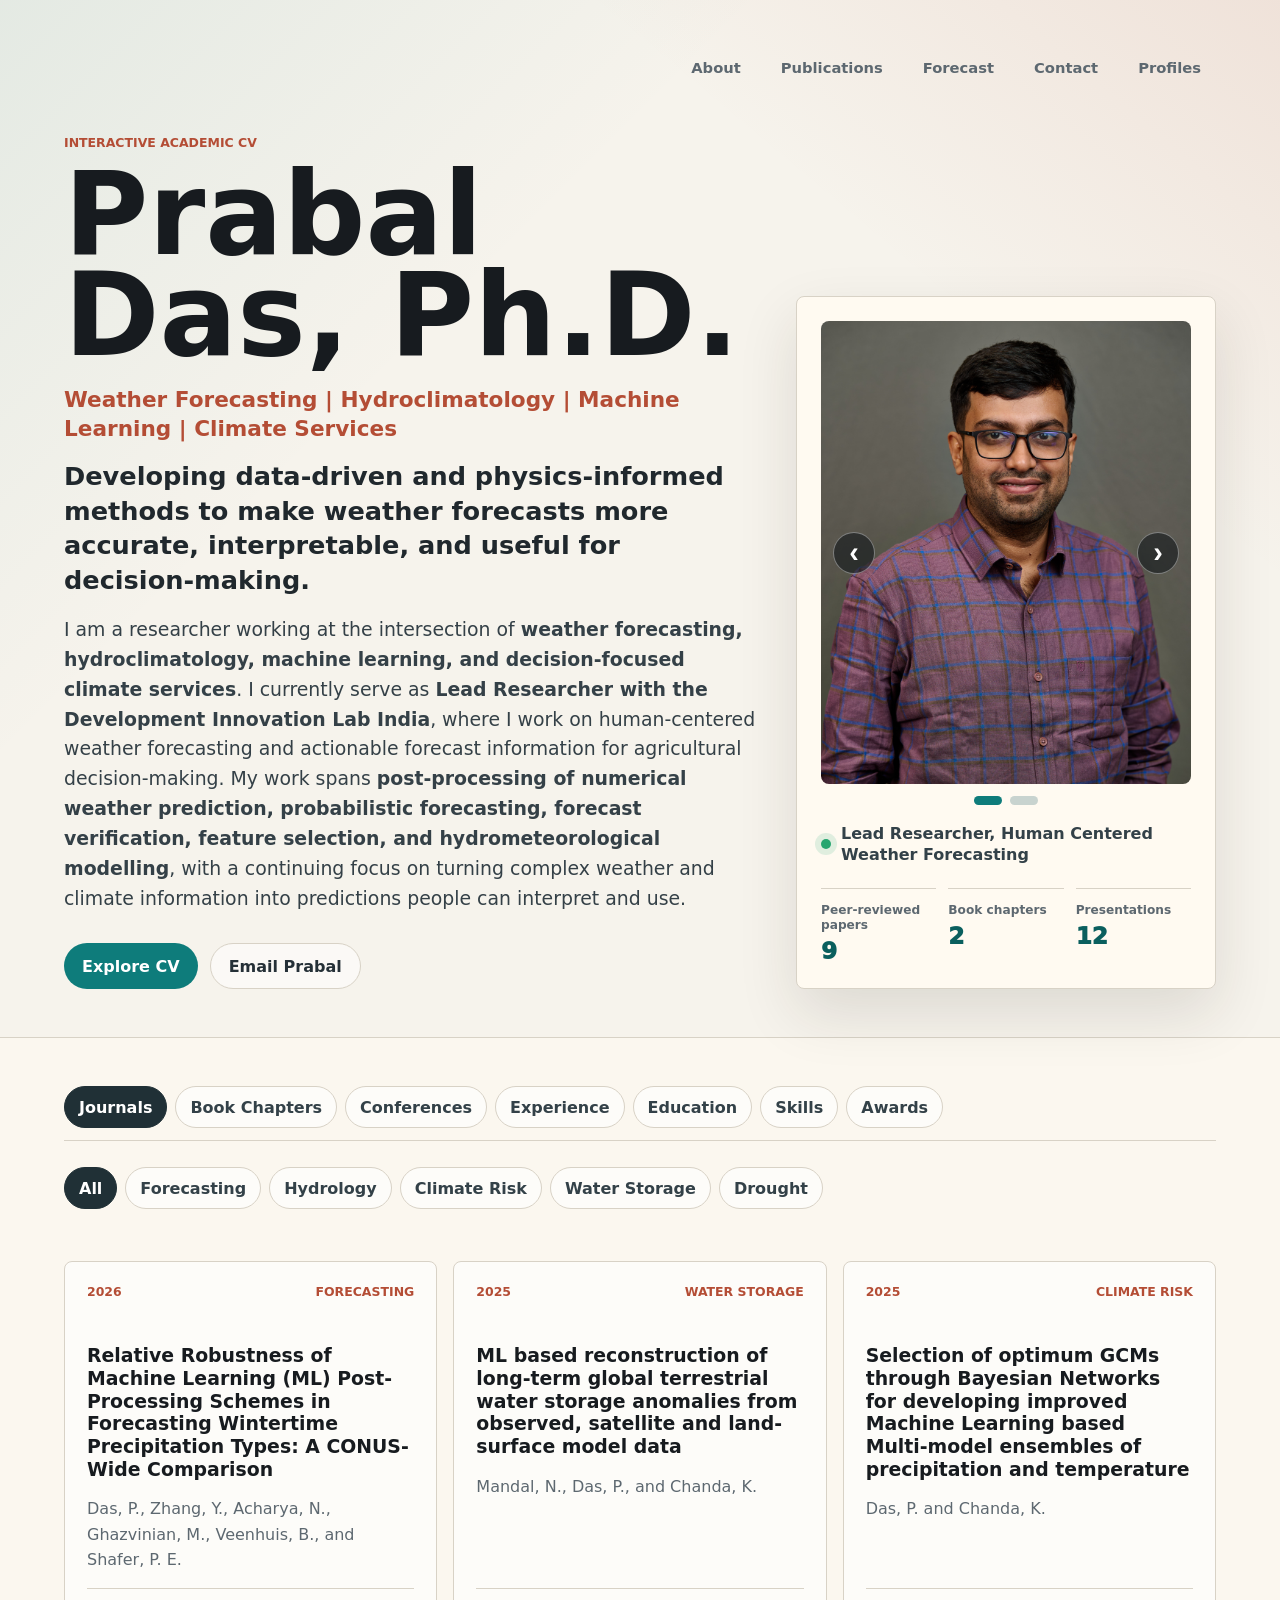
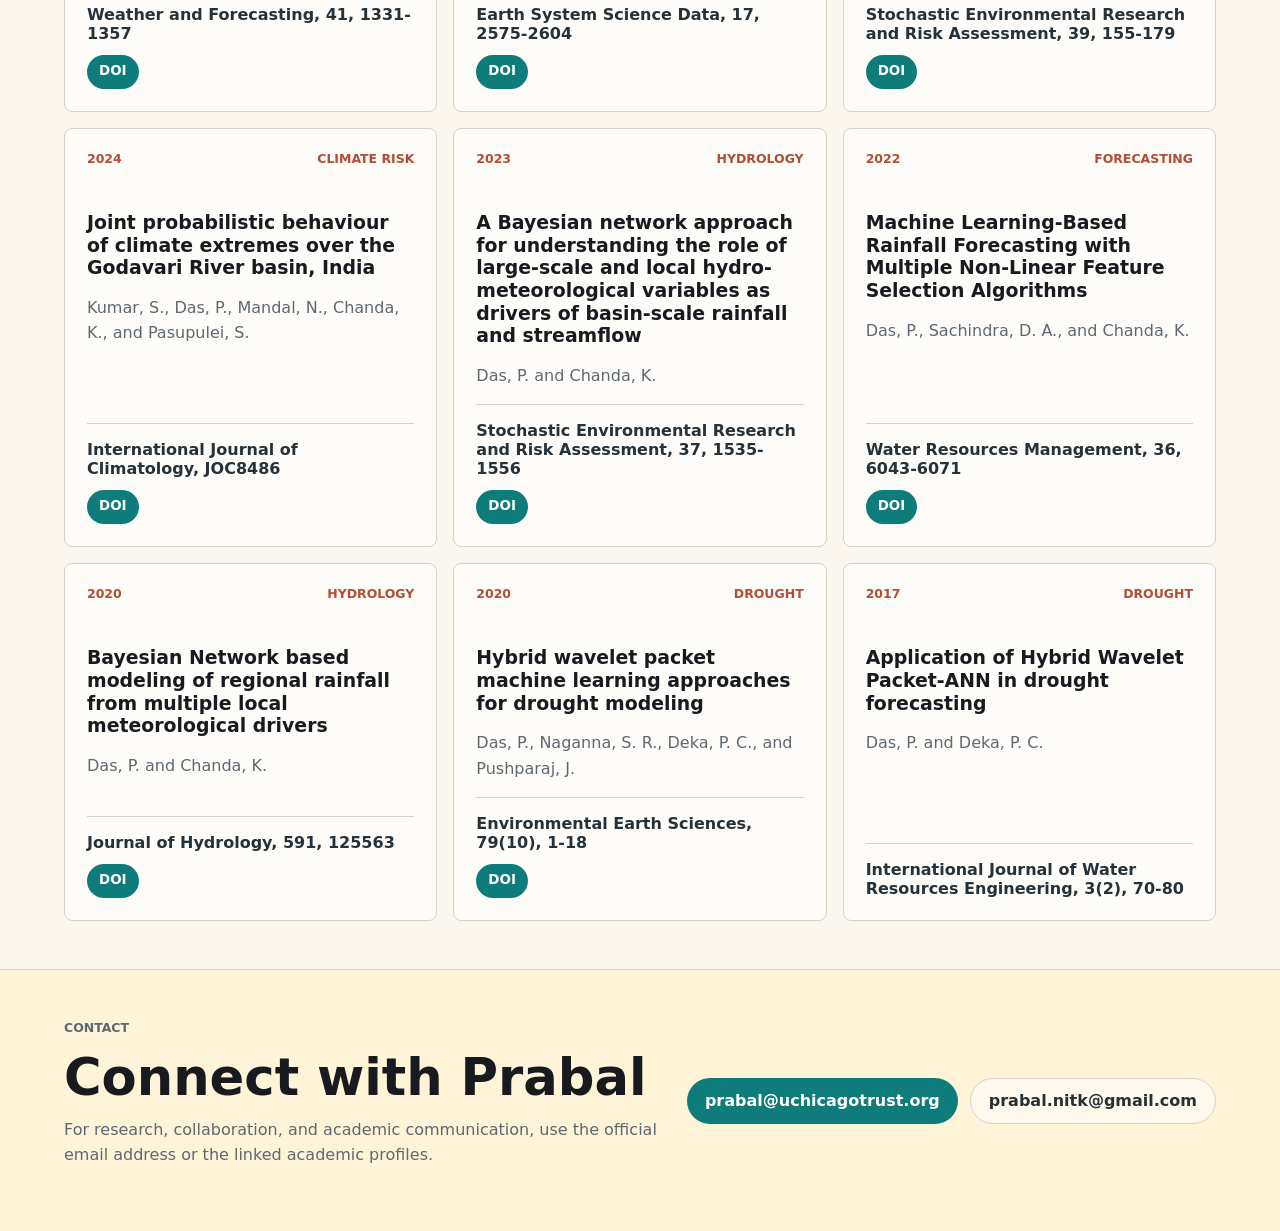
==== commit ef0296d4: "Sharpen homepage introduction" ====
--- a/index.html
+++ b/index.html
@@ -23,7 +23,7 @@
     />
     <meta name="twitter:image" content="assets/Nikon-2554.jpg?v=1" />
     <link rel="icon" href="assets/favicon.svg" type="image/svg+xml" />
-    <link rel="stylesheet" href="styles.css?v=9" />
+    <link rel="stylesheet" href="styles.css?v=11" />
   </head>
   <body>
     <main class="profile-site">
@@ -40,21 +40,25 @@
           <div class="hero-copy">
             <p class="eyebrow">Interactive Academic CV</p>
             <h1 id="profile-title">Prabal Das, Ph.D.</h1>
-            <p class="hero-summary">
-              I am a hydro-meteorology and climate science researcher working at
-              the intersection of machine learning, Bayesian networks, numerical
-              weather prediction, and hydrologic risk. My work focuses on
-              improving rainfall, streamflow, drought, climate-extreme, and
-              winter precipitation-type prediction using explainable and
-              operationally useful data-driven methods.
+            <p class="hero-fields">
+              Weather Forecasting | Hydroclimatology | Machine Learning | Climate Services
             </p>
-            <p class="hero-summary hero-summary-small">
-              I currently serve as Lead Researcher for Human Centered Weather
-              Forecasting at the Development Innovation Lab - India, University
-              of Chicago Trust. Previously, I worked as a Post-Doctoral Research
-              Associate and Adjunct Professor at The University of Texas at
-              Arlington, following my Ph.D. in Engineering from IIT (ISM)
-              Dhanbad.
+            <p class="hero-thesis">
+              Developing data-driven and physics-informed methods to make weather
+              forecasts more accurate, interpretable, and useful for decision-making.
+            </p>
+            <p class="hero-summary hero-summary-small hero-bio">
+              I am a researcher working at the intersection of
+              <strong>weather forecasting, hydroclimatology, machine learning, and
+              decision-focused climate services</strong>. I currently serve as
+              <strong>Lead Researcher with the Development Innovation Lab India</strong>,
+              where I work on human-centered weather forecasting and actionable
+              forecast information for agricultural decision-making. My work spans
+              <strong>post-processing of numerical weather prediction,
+              probabilistic forecasting, forecast verification, feature selection,
+              and hydrometeorological modelling</strong>, with a continuing focus
+              on turning complex weather and climate information into predictions
+              people can interpret and use.
             </p>
             <div class="hero-actions" aria-label="Primary profile actions">
               <a class="primary-action" href="#cv">Explore CV</a>
--- a/styles.css
+++ b/styles.css
@@ -125,8 +125,26 @@
 h1 {
   font-size: clamp(3.5rem, 9vw, 8.25rem);
   line-height: 0.88;
-  margin-bottom: 24px;
+  margin-bottom: 18px;
   max-width: 920px;
+}
+
+.hero-fields {
+  color: var(--brick);
+  font-size: clamp(1.05rem, 1.7vw, 1.35rem);
+  font-weight: 900;
+  line-height: 1.35;
+  margin-bottom: 16px;
+  max-width: 900px;
+}
+
+.hero-thesis {
+  color: #20282d;
+  font-size: clamp(1.24rem, 2vw, 1.7rem);
+  font-weight: 900;
+  line-height: 1.35;
+  margin-bottom: 18px;
+  max-width: 900px;
 }
 
 .hero-summary {
@@ -139,6 +157,11 @@
 .hero-summary-small {
   font-size: clamp(1rem, 1.5vw, 1.18rem);
   max-width: 780px;
+}
+
+.hero-bio {
+  line-height: 1.58;
+  max-width: 900px;
 }
 
 .hero-actions,
@@ -886,16 +909,25 @@
 }
 
 .forecast-hero h1 {
-  font-size: clamp(3.3rem, 8vw, 6.8rem);
-  margin-bottom: 12px;
+  font-size: clamp(2.7rem, 5.8vw, 5rem);
+  margin-bottom: 10px;
 }
 
 .forecast-kicker {
   color: #344047;
-  font-size: clamp(1.08rem, 1.8vw, 1.45rem);
+  font-size: clamp(1rem, 1.35vw, 1.2rem);
   font-weight: 850;
   line-height: 1.35;
   margin: 0;
+}
+
+.forecast-note {
+  color: var(--ink-muted);
+  font-size: clamp(0.92rem, 1.2vw, 1.02rem);
+  font-weight: 750;
+  line-height: 1.45;
+  margin: 14px 0 0;
+  max-width: 760px;
 }
 
 .forecast-control {
@@ -985,10 +1017,8 @@
 }
 
 .india-map-card header {
-  align-items: start;
-  display: flex;
-  gap: 12px;
-  justify-content: space-between;
+  display: grid;
+  gap: 8px;
 }
 
 .india-map-card header span {
@@ -999,17 +1029,17 @@
 }
 
 .india-map-card h2 {
-  font-size: clamp(1.45rem, 3vw, 2.3rem);
+  font-size: clamp(1.45rem, 2.4vw, 2rem);
   line-height: 1;
   margin-bottom: 0;
 }
 
 .india-map-card header p {
   color: var(--ink-muted);
-  flex: 0 0 auto;
+  font-size: 0.94rem;
   font-weight: 850;
   margin: 0;
-  text-align: right;
+  text-align: left;
 }
 
 .india-map {
@@ -1044,30 +1074,6 @@
   text-transform: uppercase;
 }
 
-.map-marker {
-  cursor: help;
-}
-
-.map-marker circle {
-  stroke: rgba(255, 255, 255, 0.95);
-  stroke-width: 3;
-  vector-effect: non-scaling-stroke;
-}
-
-.map-marker text {
-  fill: #fff;
-  font-size: 20px;
-  font-weight: 950;
-  pointer-events: none;
-  text-anchor: middle;
-}
-
-.map-marker:focus-visible,
-.map-marker:hover {
-  outline: 3px solid rgba(23, 27, 31, 0.26);
-  outline-offset: 2px;
-}
-
 .india-map-card footer {
   align-items: center;
   display: flex;
@@ -1081,27 +1087,30 @@
   font-weight: 950;
 }
 
-.forecast-legend {
-  display: flex;
-  flex-wrap: wrap;
-  gap: 10px;
-  justify-content: flex-end;
-}
-
-.forecast-legend span {
-  align-items: center;
+.forecast-colorbar {
+  display: grid;
+  flex: 1 1 250px;
+  gap: 7px;
+  max-width: 330px;
+}
+
+.forecast-colorbar i {
+  border: 1px solid rgba(32, 48, 54, 0.18);
+  border-radius: 999px;
+  display: block;
+  height: 13px;
+  width: 100%;
+}
+
+.forecast-colorbar div {
+  display: flex;
+  justify-content: space-between;
+}
+
+.forecast-colorbar span {
   color: var(--ink-muted);
-  display: inline-flex;
-  font-size: 0.8rem;
+  font-size: 0.76rem;
   font-weight: 850;
-  gap: 5px;
-}
-
-.forecast-legend i {
-  border-radius: 999px;
-  display: inline-block;
-  height: 10px;
-  width: 10px;
 }
 
 .city-forecast-section {
@@ -1263,7 +1272,7 @@
   }
 
   .india-map-card header p,
-  .forecast-legend {
+  .forecast-colorbar {
     justify-content: flex-start;
     text-align: left;
   }
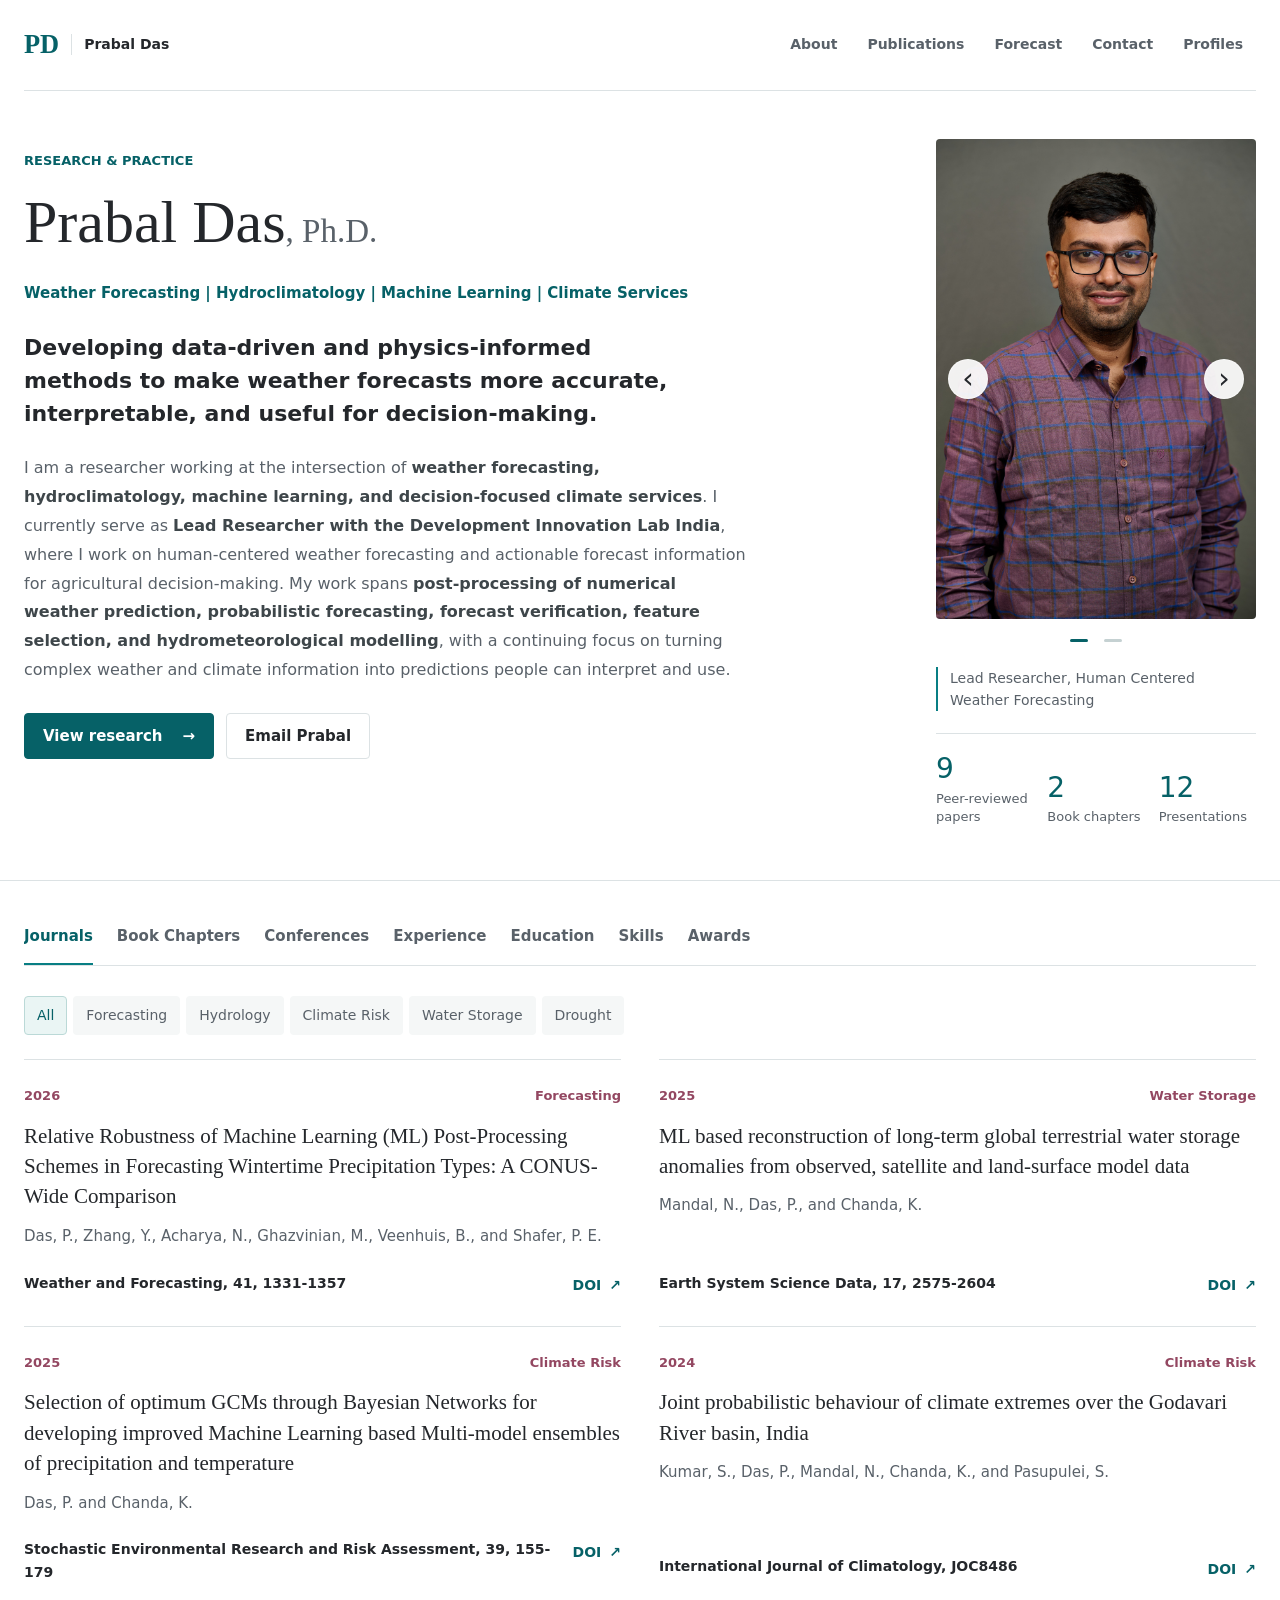
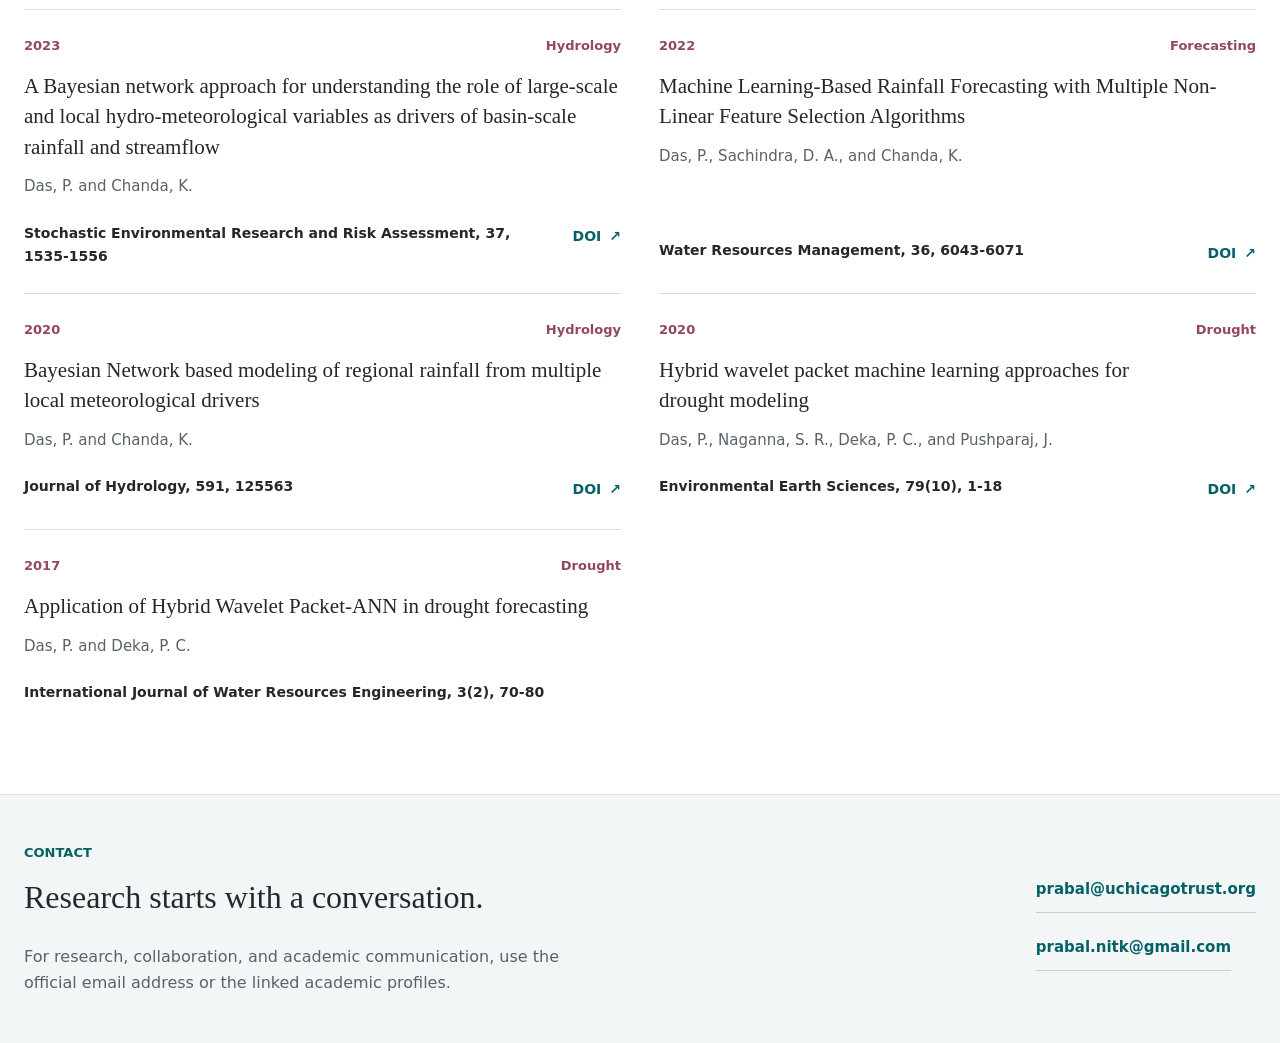
==== commit e08f5a7a: "Refresh academic profile and forecast visual design" ====
--- a/index.html
+++ b/index.html
@@ -23,12 +23,14 @@
     />
     <meta name="twitter:image" content="assets/Nikon-2554.jpg?v=1" />
     <link rel="icon" href="assets/favicon.svg" type="image/svg+xml" />
-    <link rel="stylesheet" href="styles.css?v=11" />
+    <link rel="stylesheet" href="styles.css?v=15" />
   </head>
   <body>
+    <a class="skip-link" href="#about">Skip to content</a>
     <main class="profile-site">
       <section class="hero-section" aria-labelledby="profile-title">
         <nav class="topbar" aria-label="Profile navigation">
+          <a class="site-signature" href="index.html" aria-label="Prabal Das home">PD<span>Prabal Das</span></a>
           <a href="#about">About</a>
           <a href="#cv" data-jump-tab="journals">Publications</a>
           <a href="forecast.html">Forecast</a>
@@ -38,8 +40,8 @@
 
         <div class="hero-grid" id="about">
           <div class="hero-copy">
-            <p class="eyebrow">Interactive Academic CV</p>
-            <h1 id="profile-title">Prabal Das, Ph.D.</h1>
+            <p class="eyebrow">Research &amp; practice</p>
+            <h1 id="profile-title">Prabal Das<span class="name-degree">, Ph.D.</span></h1>
             <p class="hero-fields">
               Weather Forecasting | Hydroclimatology | Machine Learning | Climate Services
             </p>
@@ -61,7 +63,7 @@
               people can interpret and use.
             </p>
             <div class="hero-actions" aria-label="Primary profile actions">
-              <a class="primary-action" href="#cv">Explore CV</a>
+              <a class="primary-action" href="#cv" data-jump-tab="journals">View research <span aria-hidden="true">&rarr;</span></a>
               <a class="secondary-action" href="mailto:prabal@uchicagotrust.org">Email Prabal</a>
             </div>
           </div>
@@ -102,7 +104,6 @@
               <button type="button" aria-label="Show close-up portrait" data-photo-dot="1"></button>
             </div>
             <div class="availability">
-              <span class="status-dot"></span>
               Lead Researcher, Human Centered Weather Forecasting
             </div>
             <dl class="impact-stats">
@@ -287,7 +288,7 @@
       <section class="contact-section" id="contact">
         <div>
           <p class="eyebrow">Contact</p>
-          <h2>Connect with Prabal</h2>
+          <h2>Research starts with a conversation.</h2>
           <p>
             For research, collaboration, and academic communication, use the
             official email address or the linked academic profiles.
--- a/styles.css
+++ b/styles.css
@@ -1,1293 +1,1153 @@
 :root {
-  --background: #f6f3ec;
-  --foreground: #171b1f;
-  --ink-muted: #5d6870;
-  --line: #d8d2c6;
-  --panel: #fffaf1;
-  --panel-strong: #fff3d8;
-  --accent: #0e7c7b;
-  --accent-strong: #0a5f5e;
-  --accent-soft: #d9f0ec;
-  --brick: #b44d35;
-  --gold: #c8902f;
-}
-
+  color-scheme: light;
+  --background: #fff;
+  --foreground: #24272b;
+  --ink-muted: #596169;
+  --line: #dce2e4;
+  --panel: #fff;
+  --panel-strong: #f3f6f6;
+  --accent: #087e83;
+  --accent-strong: #066167;
+  --accent-soft: #eaf5f4;
+  --brick: #934761;
+  --gold: #c29b41;
+  --page-gutter: max(24px, calc((100% - 1240px) / 2));
+}
 * {
   box-sizing: border-box;
 }
-
 html {
   scroll-behavior: smooth;
-}
-
+  scroll-padding-top: 24px;
+}
 body {
   margin: 0;
-  background:
-    linear-gradient(135deg, rgba(14, 124, 123, 0.08), transparent 34rem),
-    linear-gradient(220deg, rgba(180, 77, 53, 0.1), transparent 28rem),
-    var(--background);
+  background: var(--background);
   color: var(--foreground);
-  font-family:
-    Inter, ui-sans-serif, system-ui, -apple-system, BlinkMacSystemFont, "Segoe UI",
-    sans-serif;
-}
-
+  font-family: Inter, ui-sans-serif, system-ui, -apple-system, BlinkMacSystemFont, "Segoe UI", sans-serif;
+  font-size: 16px;
+  line-height: 1.6;
+  letter-spacing: 0;
+  -webkit-font-smoothing: antialiased;
+}
+body.modal-open {
+  overflow: hidden;
+}
 a {
   color: inherit;
   text-decoration: none;
 }
-
-button,
-a {
+button, select, input {
+  font: inherit;
+}
+button, a, select {
   -webkit-tap-highlight-color: transparent;
-}
-
-body.modal-open {
-  overflow: hidden;
-}
-
-.profile-site {
+  transition: color 160ms ease, background 160ms ease, border-color 160ms ease;
+}
+button {
+  cursor: pointer;
+}
+:focus-visible {
+  outline: 2px solid var(--accent);
+  outline-offset: 4px;
+}
+::selection {
+  background: #ccebe8;
+  color: #153c3d;
+}
+h1, h2, h3, h4, p {
+  margin-top: 0;
+}
+h1, h2, h3, h4 {
+  line-height: 1.25;
+  text-wrap: balance;
+}
+h4 {
+  margin-bottom: 12px;
+}
+[hidden] {
+  display: none !important;
+}
+.skip-link {
+  position: fixed;
+  top: -100px;
+  left: 20px;
+  z-index: 40;
+  background: white;
+  padding: 12px 20px;
+}
+.skip-link:focus {
+  top: 12px;
+}
+.profile-site, .forecast-page {
   min-height: 100vh;
 }
-
-.hero-section,
-.section-band,
-.contact-section {
-  padding: 48px clamp(20px, 5vw, 72px);
-}
-
+.hero-section, .section-band, .contact-section, .forecast-hero, .forecast-board {
+  padding-inline: var(--page-gutter);
+}
 .hero-section {
-  min-height: 92vh;
-  display: flex;
-  flex-direction: column;
-  justify-content: space-between;
+  padding-top: 0;
+  padding-bottom: 54px;
   border-bottom: 1px solid var(--line);
 }
-
 .topbar {
+  display: flex;
   align-items: center;
-  display: flex;
   flex-wrap: wrap;
-  gap: 10px;
-  justify-content: flex-end;
+  gap: 4px;
+  min-height: 88px;
+  border-bottom: 1px solid var(--line);
   margin-bottom: 48px;
-}
-
-.topbar a,
-.topbar button {
+  padding-block: 16px;
+}
+.topbar a, .topbar button {
+  display: inline-flex;
+  align-items: center;
+  justify-content: center;
   background: transparent;
-  border: 1px solid transparent;
-  border-radius: 999px;
-  color: var(--ink-muted);
-  cursor: pointer;
-  font: inherit;
-  font-size: 0.92rem;
+  border: 0;
+  border-radius: 4px;
+  color: var(--ink-muted);
+  font-size: 0.875rem;
+  font-weight: 550;
+  line-height: 1.5;
+  min-height: 42px;
+  padding: 9px 13px;
+}
+.topbar a:hover, .topbar button:hover {
+  background: var(--accent-soft);
+  color: var(--accent-strong);
+}
+.topbar a[aria-current="page"] {
+  background: var(--accent-soft);
+  color: var(--accent-strong);
+}
+.topbar .site-signature {
+  margin-right: auto;
+  padding-left: 0;
+  color: var(--accent-strong);
+  gap: 12px;
+  font-family: Georgia, serif;
+  font-size: 1.65rem;
   font-weight: 700;
-  padding: 10px 14px;
-}
-
-.topbar a:focus-visible,
-.topbar a:hover,
-.topbar button:focus-visible,
-.topbar button:hover {
-  border-color: var(--accent);
-  color: var(--accent-strong);
-  outline: none;
-}
-
+}
+.site-signature span {
+  border-left: 1px solid var(--line);
+  padding-left: 12px;
+  color: var(--foreground);
+  font-family: Inter, ui-sans-serif, system-ui, sans-serif;
+  font-size: 0.875rem;
+  font-weight: 600;
+}
 .hero-grid {
-  align-items: end;
-  display: grid;
-  gap: 40px;
-  grid-template-columns: minmax(0, 1fr) minmax(300px, 420px);
-}
-
+  display: grid;
+  grid-template-columns: minmax(0, 1fr) 320px;
+  gap: 64px;
+  align-items: start;
+}
 .hero-copy {
-  max-width: 980px;
-}
-
+  max-width: 800px;
+  padding-top: 12px;
+}
 .eyebrow {
-  color: var(--brick);
-  font-size: 0.78rem;
-  font-weight: 900;
-  letter-spacing: 0;
+  color: var(--accent-strong);
+  font-size: 0.8125rem;
+  font-weight: 650;
   margin: 0 0 14px;
   text-transform: uppercase;
 }
-
-h1,
-h2,
-h3,
-p {
-  margin-top: 0;
-}
-
 h1 {
-  font-size: clamp(3.5rem, 9vw, 8.25rem);
-  line-height: 0.88;
-  margin-bottom: 18px;
-  max-width: 920px;
-}
-
+  font-size: 3.75rem;
+  font-weight: 450;
+  margin-bottom: 20px;
+}
+.hero-copy h1 {
+  font-family: Georgia, "Times New Roman", serif;
+}
+.name-degree {
+  font-size: 0.55em;
+  color: var(--ink-muted);
+  white-space: nowrap;
+}
 .hero-fields {
-  color: var(--brick);
-  font-size: clamp(1.05rem, 1.7vw, 1.35rem);
-  font-weight: 900;
-  line-height: 1.35;
-  margin-bottom: 16px;
-  max-width: 900px;
-}
-
+  color: var(--accent-strong);
+  font-size: 0.9375rem;
+  font-weight: 600;
+  line-height: 1.8;
+  margin-bottom: 24px;
+}
 .hero-thesis {
-  color: #20282d;
-  font-size: clamp(1.24rem, 2vw, 1.7rem);
-  font-weight: 900;
-  line-height: 1.35;
-  margin-bottom: 18px;
-  max-width: 900px;
-}
-
-.hero-summary {
-  color: #344047;
-  font-size: clamp(1.16rem, 2vw, 1.55rem);
+  font-size: 1.375rem;
   line-height: 1.5;
-  max-width: 820px;
-}
-
-.hero-summary-small {
-  font-size: clamp(1rem, 1.5vw, 1.18rem);
-  max-width: 780px;
-}
-
+  font-weight: 550;
+  max-width: 680px;
+  margin-bottom: 24px;
+}
 .hero-bio {
-  line-height: 1.58;
-  max-width: 900px;
-}
-
-.hero-actions,
-.contact-actions {
+  color: var(--ink-muted);
+  font-size: 1rem;
+  line-height: 1.8;
+  max-width: 730px;
+  margin-bottom: 0;
+}
+.hero-bio strong {
+  color: #3e464a;
+  font-weight: 550;
+}
+.hero-actions, .contact-actions {
   display: flex;
   flex-wrap: wrap;
   gap: 12px;
-  margin-top: 30px;
-}
-
-.primary-action,
+  margin-top: 28px;
+}
+.primary-action, .secondary-action {
+  display: inline-flex;
+  align-items: center;
+  justify-content: center;
+  gap: 20px;
+  min-height: 46px;
+  padding: 10px 18px;
+  border-radius: 4px;
+  font-size: 0.9375rem;
+  font-weight: 600;
+  overflow-wrap: anywhere;
+}
+.primary-action {
+  background: var(--accent-strong);
+  color: white;
+  border: 1px solid var(--accent-strong);
+}
+.primary-action:hover {
+  background: #044d51;
+}
 .secondary-action {
-  align-items: center;
-  border-radius: 999px;
-  display: inline-flex;
-  font-weight: 800;
-  justify-content: center;
-  min-height: 46px;
-  padding: 12px 18px;
-}
-
-.primary-action {
-  background: var(--accent);
-  color: white;
-}
-
-.secondary-action {
-  background: rgba(255, 255, 255, 0.55);
   border: 1px solid var(--line);
-  color: #253037;
-}
-
-.primary-action:focus-visible,
-.secondary-action:focus-visible,
-.segmented-control button:focus-visible,
-.skill-list button:focus-visible {
-  outline: 3px solid rgba(14, 124, 123, 0.34);
-  outline-offset: 3px;
-}
-
+  background: #fff;
+}
+.secondary-action:hover {
+  border-color: var(--accent);
+  color: var(--accent-strong);
+}
 .impact-panel {
-  background: var(--panel);
-  border: 1px solid var(--line);
-  border-radius: 8px;
-  box-shadow: 0 24px 60px rgba(41, 33, 23, 0.12);
-  padding: 24px;
-}
-
-.portrait-mark {
-  align-items: center;
-  aspect-ratio: 1;
-  background:
-    radial-gradient(circle at 28% 18%, rgba(255, 255, 255, 0.9), transparent 0 24%),
-    linear-gradient(145deg, var(--accent), #253037 62%, var(--brick));
-  border-radius: 8px;
-  color: white;
-  display: flex;
-  font-size: clamp(4rem, 10vw, 7rem);
-  font-weight: 950;
-  justify-content: center;
-  margin-bottom: 18px;
-}
-
+  min-width: 0;
+  padding: 0;
+}
 .portrait-carousel {
-  aspect-ratio: 4 / 5;
-  border-radius: 8px;
-  margin-bottom: 12px;
+  aspect-ratio: 2 / 3;
+  position: relative;
   overflow: hidden;
-  position: relative;
-}
-
+  border-radius: 4px;
+  background: #edf0ef;
+}
 .portrait-track {
   display: flex;
   height: 100%;
-  transition: transform 260ms ease;
   width: 200%;
-}
-
+  transition: transform 300ms ease;
+}
 .portrait-photo {
-  aspect-ratio: 4 / 5;
   display: block;
   flex: 0 0 50%;
+  width: 50%;
   height: 100%;
   object-fit: cover;
-  object-position: center 22%;
-  width: 100%;
-}
-
-.portrait-photo:nth-child(2) {
-  object-position: center 30%;
-}
-
+  object-position: center;
+}
 .portrait-nav {
-  align-items: center;
-  background: rgba(23, 27, 31, 0.64);
-  border: 1px solid rgba(255, 255, 255, 0.38);
-  border-radius: 999px;
-  color: white;
-  cursor: pointer;
-  display: flex;
-  font-size: 1.8rem;
-  font-weight: 800;
-  height: 42px;
-  justify-content: center;
-  line-height: 1;
-  padding: 0;
   position: absolute;
   top: 50%;
   transform: translateY(-50%);
-  width: 42px;
-}
-
+  display: flex;
+  align-items: center;
+  justify-content: center;
+  width: 40px;
+  height: 40px;
+  padding: 0;
+  background: rgba(255,255,255,0.92);
+  color: #24272b;
+  border: 1px solid rgba(255,255,255,0.5);
+  border-radius: 50%;
+  font-size: 1.8rem;
+  line-height: 1;
+}
 .portrait-prev {
   left: 12px;
 }
-
 .portrait-next {
   right: 12px;
 }
-
-.portrait-nav:focus-visible,
 .portrait-nav:hover {
-  background: var(--accent);
-  outline: none;
-}
-
+  background: white;
+  color: var(--accent);
+}
 .portrait-dots {
   display: flex;
-  gap: 8px;
   justify-content: center;
-  margin-bottom: 18px;
-}
-
+  gap: 4px;
+  margin: 8px 0 12px;
+}
 .portrait-dots button {
-  background: #c8d3cf;
+  display: grid;
+  place-items: center;
+  width: 30px;
+  height: 28px;
+  padding: 0;
+  background: none;
   border: 0;
-  border-radius: 999px;
-  cursor: pointer;
-  height: 9px;
-  padding: 0;
-  width: 28px;
-}
-
-.portrait-dots button.active {
-  background: var(--accent);
-}
-
+}
+.portrait-dots button::after {
+  content: "";
+  display: block;
+  width: 18px;
+  height: 3px;
+  background: #c5d1d2;
+  border-radius: 2px;
+}
+.portrait-dots button.active::after {
+  background: var(--accent-strong);
+}
 .availability {
-  align-items: center;
-  color: #334148;
-  display: flex;
-  font-weight: 800;
-  gap: 10px;
-  line-height: 1.35;
-}
-
-.status-dot {
-  background: #27a66f;
-  border-radius: 50%;
-  box-shadow: 0 0 0 6px rgba(39, 166, 111, 0.14);
-  display: inline-block;
+  border-left: 2px solid var(--accent);
+  padding-left: 12px;
+  color: var(--ink-muted);
+  font-size: 0.875rem;
+  line-height: 1.6;
+}
+.impact-stats {
+  display: grid;
+  grid-template-columns: repeat(3, minmax(0, 1fr));
+  gap: 14px;
+  border-top: 1px solid var(--line);
+  padding-top: 18px;
+  margin: 22px 0 0;
+}
+.impact-stats div {
+  display: flex;
+  flex-direction: column-reverse;
+  justify-content: end;
+}
+.impact-stats dt {
+  color: var(--ink-muted);
+  font-size: 0.8125rem;
+  line-height: 1.4;
+}
+.impact-stats dd {
+  margin: 0 0 4px;
+  color: var(--accent-strong);
+  font-size: 1.75rem;
+  line-height: 1.2;
+  font-variant-numeric: tabular-nums;
+}
+.section-band {
+  padding-block: 28px 64px;
+}
+.tab-list {
+  display: flex;
+  gap: 24px;
+  overflow-x: auto;
+  border-bottom: 1px solid var(--line);
+  margin-bottom: 30px;
+}
+.tab-list button {
   flex: 0 0 auto;
-  height: 10px;
-  width: 10px;
-}
-
-.impact-stats {
-  display: grid;
-  gap: 12px;
-  grid-template-columns: repeat(3, 1fr);
-  margin: 22px 0 0;
-}
-
-.impact-stats div {
-  border-top: 1px solid var(--line);
-  padding-top: 14px;
-}
-
-.impact-stats dt {
-  color: var(--ink-muted);
-  font-size: 0.76rem;
-  font-weight: 800;
-  line-height: 1.25;
-}
-
-.impact-stats dd {
-  color: var(--accent-strong);
-  font-size: 1.45rem;
-  font-weight: 950;
-  margin: 4px 0 0;
-}
-
-.section-band {
-  border-bottom: 1px solid var(--line);
-}
-
-.section-heading {
-  max-width: 760px;
-}
-
-.section-heading h2 {
-  font-size: clamp(2rem, 4vw, 4rem);
-  line-height: 1;
-  margin-bottom: 28px;
-}
-
-.research-band,
-.cv-shell {
-  background: rgba(255, 250, 241, 0.64);
-}
-
-.tab-list {
-  border-bottom: 1px solid var(--line);
-  display: flex;
-  gap: 8px;
-  margin-bottom: 26px;
-  overflow-x: auto;
-  padding-bottom: 12px;
-}
-
-.tab-list button {
-  background: rgba(255, 255, 255, 0.62);
-  border: 1px solid var(--line);
-  border-radius: 999px;
-  color: #334148;
-  cursor: pointer;
-  flex: 0 0 auto;
-  font: inherit;
-  font-weight: 850;
-  min-height: 42px;
-  padding: 9px 14px;
-}
-
+  border: 0;
+  border-bottom: 2px solid transparent;
+  padding: 15px 0;
+  background: transparent;
+  color: var(--ink-muted);
+  font-size: 0.9375rem;
+  font-weight: 550;
+}
 .tab-list button.active {
-  background: #203036;
-  border-color: #203036;
-  color: white;
-}
-
+  border-bottom-color: var(--accent);
+  color: var(--accent-strong);
+}
+.tab-list button:hover {
+  color: var(--accent-strong);
+}
+.tab-list button:focus-visible {
+  outline-offset: -4px;
+}
 .tab-panel {
-  animation: panel-in 180ms ease;
-}
-
+  animation: panel-in 220ms ease;
+}
 @keyframes panel-in {
   from {
     opacity: 0;
-    transform: translateY(8px);
-  }
-
+    transform: translateY(5px);
+  }
   to {
     opacity: 1;
     transform: translateY(0);
   }
 }
-
 .panel-header {
+  display: flex;
   align-items: end;
-  display: flex;
+  justify-content: space-between;
   gap: 18px;
+  margin-bottom: 24px;
+}
+.panel-header .eyebrow {
+  margin-bottom: 8px;
+}
+.panel-header h3 {
+  font-size: 1.5rem;
+  font-weight: 550;
+  margin-bottom: 0;
+}
+.segmented-control {
+  display: flex;
+  flex-wrap: wrap;
+  gap: 6px;
+}
+.segmented-control button {
+  background: #f5f7f7;
+  color: var(--ink-muted);
+  border: 1px solid transparent;
+  border-radius: 4px;
+  padding: 7px 12px;
+  min-height: 38px;
+  font-size: 0.875rem;
+}
+.segmented-control button.active {
+  background: var(--accent-soft);
+  color: var(--accent-strong);
+  border-color: #bbd9d7;
+}
+.segmented-control button:hover {
+  border-color: #bbd9d7;
+}
+.publication-grid, .conference-grid {
+  display: grid;
+  grid-template-columns: repeat(2, minmax(0, 1fr));
+  column-gap: 38px;
+}
+.publication-card, .conference-grid article {
+  display: flex;
+  flex-direction: column;
+  border: 0;
+  border-top: 1px solid var(--line);
+  border-radius: 0;
+  background: transparent;
+  padding: 26px 0;
+  min-width: 0;
+}
+.publication-meta {
+  display: flex;
   justify-content: space-between;
-  margin-bottom: 24px;
-}
-
-.panel-header h3 {
-  font-size: clamp(1.55rem, 3vw, 2.8rem);
-  line-height: 1.05;
+  align-items: baseline;
+  gap: 14px;
+  margin-bottom: 14px;
+  color: var(--brick);
+  font-size: 0.8125rem;
+  font-weight: 600;
+}
+.publication-card h4, .conference-grid h4 {
+  font-family: Georgia, "Times New Roman", serif;
+  font-size: 1.3125rem;
+  line-height: 1.45;
+  font-weight: 500;
+  text-wrap: pretty;
+}
+.publication-card p, .conference-grid p {
+  color: var(--ink-muted);
+  font-size: 0.9375rem;
+  line-height: 1.65;
+}
+.publication-card footer, .conference-grid footer {
+  display: flex;
+  flex-wrap: wrap;
+  align-items: start;
+  justify-content: space-between;
+  gap: 14px;
+  margin-top: auto;
+  padding-top: 8px;
+  font-size: 0.875rem;
+  font-weight: 550;
+}
+.publication-card footer > span, .conference-grid footer > span {
+  flex: 1 1 230px;
+}
+.publication-link {
+  display: inline-flex;
+  align-items: center;
+  gap: 8px;
+  color: var(--accent-strong);
+  font-size: 0.875rem;
+  font-weight: 600;
+  min-height: 28px;
+}
+.publication-link::after {
+  content: "\2197";
+}
+.publication-link:hover {
+  text-decoration: underline;
+  text-underline-offset: 4px;
+}
+.conference-grid article > span, .timeline article > span, .education-list article > span {
+  color: var(--brick);
+  font-size: 0.875rem;
+  font-weight: 550;
+  margin-bottom: 14px;
+}
+.timeline article {
+  display: grid;
+  grid-template-columns: 220px minmax(0, 1fr);
+  gap: 32px;
+  padding: 24px 0;
+  border-top: 1px solid var(--line);
+}
+.timeline h4, .education-list h4 {
+  font-size: 1.125rem;
+  font-weight: 600;
+}
+.timeline p, .education-list p, .education-list small {
+  color: var(--ink-muted);
+}
+.timeline p {
   margin-bottom: 0;
 }
-
-.segmented-control {
-  display: flex;
-  flex-wrap: wrap;
-  gap: 8px;
-  margin-bottom: 28px;
-}
-
-.segmented-control button {
-  background: rgba(255, 255, 255, 0.64);
-  border: 1px solid var(--line);
-  border-radius: 999px;
-  color: #334148;
-  cursor: pointer;
-  font: inherit;
-  font-weight: 800;
-  min-height: 42px;
-  padding: 9px 14px;
-}
-
-.segmented-control button.active {
-  background: #203036;
-  border-color: #203036;
-  color: white;
-}
-
-.publication-grid {
-  display: grid;
-  gap: 16px;
-  grid-template-columns: repeat(3, minmax(0, 1fr));
-}
-
-.compact-grid {
-  grid-template-columns: repeat(2, minmax(0, 1fr));
-}
-
-.publication-card,
-.education-list article,
-.conference-grid article {
-  background: rgba(255, 255, 255, 0.64);
-  border: 1px solid var(--line);
-  border-radius: 8px;
-}
-
-.publication-card {
-  display: flex;
-  flex-direction: column;
-  min-height: 320px;
-  padding: 22px;
-}
-
-.publication-meta {
-  color: var(--brick);
-  display: flex;
-  font-size: 0.78rem;
-  font-weight: 900;
-  justify-content: space-between;
-  margin-bottom: 20px;
-  text-transform: uppercase;
-}
-
-.publication-card h3,
-.publication-card h4,
-.conference-grid h4,
-.skill-meter h4,
-.timeline h4,
-.education-list h4 {
-  font-size: 1.18rem;
-  line-height: 1.2;
-  margin-bottom: 16px;
-}
-
-.publication-card p,
-.skill-meter p,
-.timeline p,
-.education-list p,
-.education-list small,
-.conference-grid p,
-.contact-section p {
-  color: var(--ink-muted);
-  line-height: 1.58;
-}
-
-.publication-card footer {
-  align-items: start;
+.education-list {
+  display: grid;
+  gap: 0;
+}
+.education-list article {
   border-top: 1px solid var(--line);
-  color: #263239;
-  display: grid;
-  gap: 12px;
-  font-weight: 850;
-  margin-top: auto;
-  padding-top: 16px;
-}
-
-.publication-link {
-  align-self: start;
-  background: var(--accent);
-  border-radius: 999px;
-  color: white;
-  display: inline-flex;
-  font-size: 0.84rem;
-  font-weight: 900;
-  justify-content: center;
-  min-height: 34px;
-  padding: 8px 12px;
-  width: fit-content;
-}
-
-.publication-link:focus-visible,
-.publication-link:hover {
-  background: var(--accent-strong);
-  outline: none;
-}
-
-.muted-link {
-  background: #e8e0d3;
-  color: #5d6870;
-}
-
-.skills-band {
-  background: #edf5f1;
-}
-
-.skills-layout {
-  align-items: stretch;
-  display: grid;
-  gap: 18px;
-  grid-template-columns: minmax(280px, 0.9fr) minmax(320px, 1.1fr);
-}
-
-.skill-meter {
-  align-items: center;
-  background: #ffffff;
-  border: 1px solid #cddcd5;
-  border-radius: 8px;
-  display: grid;
-  gap: 24px;
-  grid-template-columns: 168px 1fr;
-  padding: 24px;
-}
-
-.meter-ring {
-  align-items: center;
-  aspect-ratio: 1;
-  background:
-    radial-gradient(circle, #fff 0 55%, transparent 56%),
-    conic-gradient(var(--accent) var(--meter-value), #d7e6df 0);
-  border-radius: 50%;
-  display: flex;
-  justify-content: center;
-}
-
-.meter-ring span {
-  color: var(--accent-strong);
-  font-size: 2.3rem;
-  font-weight: 950;
-}
-
-.skill-list {
-  display: grid;
-  gap: 10px;
-}
-
-.skill-list button {
-  background: #fff;
-  border: 1px solid #cddcd5;
-  border-radius: 8px;
-  color: #263239;
-  cursor: pointer;
-  display: grid;
-  font: inherit;
-  font-weight: 850;
-  gap: 12px;
-  min-height: 64px;
-  padding: 14px;
-  text-align: left;
-}
-
-.skill-list button.selected {
-  background: var(--accent);
-  border-color: var(--accent);
-  color: white;
-}
-
-.mini-bar {
-  background: #d9e5df;
-  border-radius: 999px;
+  padding: 24px 0;
+}
+.education-list article > span {
   display: block;
-  height: 8px;
-  overflow: hidden;
-}
-
-.mini-bar span {
-  background: var(--gold);
-  border-radius: inherit;
-  display: block;
-  height: 100%;
-}
-
-.skill-list button.selected .mini-bar {
-  background: rgba(255, 255, 255, 0.26);
-}
-
-.experience-band {
-  background: #f8f4ea;
-}
-
-.timeline {
-  display: grid;
-  gap: 14px;
-}
-
-.timeline article {
-  align-items: start;
-  display: grid;
-  gap: 20px;
-  grid-template-columns: minmax(160px, 220px) 1fr;
-  padding: 20px 0;
-  border-top: 1px solid var(--line);
-}
-
-.timeline article > span,
-.education-list span,
-.conference-grid span {
-  color: var(--brick);
-  font-size: 0.82rem;
-  font-weight: 900;
-  text-transform: uppercase;
-}
-
-.timeline h3,
-.education-list h3 {
-  font-size: 1.18rem;
-  margin-bottom: 6px;
-}
-
-.split-band {
-  display: grid;
-  gap: 36px;
-  grid-template-columns: minmax(0, 1fr) minmax(0, 1fr);
-}
-
-.education-list,
-.recognition-list,
-.conference-grid {
-  display: grid;
-  gap: 12px;
-}
-
-.education-list article {
-  padding: 18px;
-}
-
+}
 .education-list small {
   display: block;
-  font-size: 0.94rem;
-}
-
+  font-size: 0.9375rem;
+}
+.skills-layout {
+  display: grid;
+  grid-template-columns: minmax(0, 1fr) minmax(0, 1fr);
+  gap: 40px;
+}
+.skill-meter {
+  display: flex;
+  flex-direction: column;
+  align-items: start;
+  gap: 24px;
+  padding: 16px 0;
+}
+.skill-meter h4 {
+  font-size: 1.25rem;
+}
+.skill-meter p {
+  color: var(--ink-muted);
+}
+.meter-ring {
+  display: grid;
+  place-items: center;
+  width: 144px;
+  aspect-ratio: 1;
+  background: radial-gradient(circle, white 0 60%, transparent 61%), conic-gradient(var(--accent) var(--meter-value), #e4ebeb 0);
+  border-radius: 50%;
+}
+.meter-ring span {
+  color: var(--accent-strong);
+  font-size: 2rem;
+  font-variant-numeric: tabular-nums;
+}
+.skill-list {
+  display: grid;
+  gap: 8px;
+}
+.skill-list button {
+  display: grid;
+  gap: 10px;
+  background: #f5f7f7;
+  border: 1px solid var(--line);
+  border-radius: 4px;
+  padding: 14px 16px;
+  text-align: left;
+  color: var(--foreground);
+  font-size: 0.9375rem;
+}
+.skill-list button.selected {
+  background: var(--accent-soft);
+  border-color: var(--accent);
+}
+.mini-bar {
+  background: #e0e7e7;
+  display: block;
+  height: 3px;
+  overflow: hidden;
+}
+.mini-bar span {
+  display: block;
+  background: var(--accent);
+  height: 100%;
+}
 .recognition-list {
   list-style: none;
   margin: 0;
   padding: 0;
 }
-
 .recognition-list li {
-  background: rgba(255, 250, 241, 0.72);
-  border-left: 4px solid var(--gold);
-  color: #344047;
-  line-height: 1.5;
-  padding: 14px 16px;
-}
-
-.conference-band {
-  background: #253037;
-  color: white;
-}
-
-.conference-band .eyebrow,
-.conference-grid span {
-  color: #f2bd60;
-}
-
-.conference-grid {
-  grid-template-columns: repeat(3, minmax(0, 1fr));
-}
-
-.conference-grid article {
-  background: rgba(255, 255, 255, 0.08);
-  border-color: rgba(255, 255, 255, 0.14);
-  display: flex;
+  border-top: 1px solid var(--line);
+  padding: 20px 0;
+  color: var(--ink-muted);
+}
+.contact-section {
+  display: grid;
+  grid-template-columns: minmax(0, 1fr) auto;
+  gap: 48px;
+  align-items: center;
+  padding-block: 48px;
+  background: var(--panel-strong);
+  border-top: 1px solid var(--line);
+}
+.contact-section h2 {
+  font-family: Georgia, "Times New Roman", serif;
+  font-size: 2rem;
+  font-weight: 450;
+  max-width: 520px;
+}
+.contact-section p {
+  color: var(--ink-muted);
+  max-width: 540px;
+  margin-bottom: 0;
+}
+.contact-section .eyebrow {
+  margin-bottom: 14px;
+  color: var(--accent-strong);
+}
+.contact-actions {
   flex-direction: column;
-  min-height: 280px;
-  padding: 18px;
-}
-
-.conference-grid p {
-  color: rgba(255, 255, 255, 0.78);
-  margin: 12px 0 0;
-}
-
-.conference-grid footer {
-  border-top: 1px solid rgba(255, 255, 255, 0.14);
-  color: rgba(255, 255, 255, 0.84);
-  display: grid;
-  gap: 12px;
-  font-weight: 800;
-  margin-top: auto;
-  padding-top: 14px;
-}
-
-.conference-grid .publication-link {
-  background: #f2bd60;
-  color: #1d252b;
-}
-
-.conference-grid .muted-link {
-  background: rgba(255, 255, 255, 0.14);
-  color: rgba(255, 255, 255, 0.72);
-}
-
-.contact-section {
-  align-items: center;
-  background: var(--panel-strong);
-  display: grid;
-  gap: 28px;
-  grid-template-columns: minmax(0, 1fr) auto;
-}
-
-.contact-section h2 {
-  font-size: clamp(2rem, 4vw, 3.4rem);
-  line-height: 1;
-  margin-bottom: 14px;
-}
-
-.contact-section p {
-  max-width: 720px;
-}
-
-.contact-actions {
-  justify-content: flex-end;
-  margin-top: 0;
-}
-
-.contact-links {
-  display: grid;
-  gap: 14px;
-  justify-items: end;
-}
-
-.profile-link-grid {
-  display: grid;
-  gap: 10px;
-  grid-template-columns: repeat(2, minmax(140px, 1fr));
-  width: min(100%, 420px);
-}
-
-.profile-link-grid a {
-  background: rgba(255, 255, 255, 0.55);
+  align-items: start;
+  margin: 0;
+}
+.contact-actions a {
+  background: transparent;
+  border: 0;
+  color: var(--accent-strong);
+  justify-content: start;
+  padding: 8px 0;
+  border-radius: 0;
+  border-bottom: 1px solid #bdd2d1;
+}
+.profile-modal {
+  position: fixed;
+  inset: 0;
+  opacity: 0;
+  visibility: hidden;
+  pointer-events: none;
+  transition: opacity 180ms ease, visibility 180ms ease;
+  z-index: 20;
+}
+.profile-modal.active {
+  opacity: 1;
+  visibility: visible;
+  pointer-events: auto;
+}
+.profile-modal-backdrop {
+  position: absolute;
+  inset: 0;
+  background: rgba(24,32,33,0.48);
+  backdrop-filter: blur(4px);
+}
+.profile-modal-panel {
+  position: absolute;
+  left: 50%;
+  top: 50%;
+  transform: translate(-50%, -50%);
+  width: min(520px, calc(100% - 32px));
+  max-height: calc(100dvh - 40px);
+  overflow: auto;
+  padding: 32px;
+  background: white;
   border: 1px solid var(--line);
   border-radius: 8px;
-  color: #263239;
-  font-weight: 850;
-  min-height: 46px;
-  padding: 12px 14px;
-  text-align: center;
-}
-
-.profile-link-grid a:focus-visible,
+  box-shadow: 0 20px 60px #18202124;
+}
+.profile-modal-panel h2 {
+  font-size: 1.75rem;
+  font-family: Georgia, serif;
+  font-weight: 450;
+  margin-bottom: 24px;
+  padding-right: 32px;
+}
+.profile-modal-close {
+  position: absolute;
+  top: 14px;
+  right: 14px;
+  display: grid;
+  place-items: center;
+  width: 40px;
+  height: 40px;
+  border: 1px solid var(--line);
+  background: white;
+  color: var(--foreground);
+  border-radius: 4px;
+  font-size: 1.5rem;
+}
+.profile-link-grid {
+  display: grid;
+  grid-template-columns: repeat(2, minmax(0, 1fr));
+  gap: 10px;
+}
+.profile-link-grid a {
+  display: flex;
+  justify-content: space-between;
+  align-items: center;
+  gap: 6px;
+  padding: 12px;
+  min-height: 48px;
+  background: #f4f7f7;
+  border: 1px solid var(--line);
+  border-radius: 4px;
+  font-size: 0.875rem;
+}
+.profile-link-grid a::after {
+  content: "\2197";
+  color: var(--accent);
+}
 .profile-link-grid a:hover {
   border-color: var(--accent);
-  color: var(--accent-strong);
-  outline: none;
-}
-
-.profile-modal {
-  inset: 0;
-  opacity: 0;
-  pointer-events: none;
-  position: fixed;
-  transition: opacity 180ms ease;
-  z-index: 20;
-}
-
-.profile-modal.active {
-  opacity: 1;
-  pointer-events: auto;
-}
-
-.profile-modal-backdrop {
-  background: rgba(23, 27, 31, 0.52);
-  inset: 0;
-  position: absolute;
-}
-
-.profile-modal-panel {
-  background: var(--panel);
+}
+.forecast-hero {
+  padding-top: 0;
+  padding-bottom: 24px;
+}
+.forecast-topbar {
+  margin-bottom: 28px;
+}
+.forecast-hero-grid {
+  display: grid;
+  grid-template-columns: minmax(0, 1fr) 340px;
+  gap: 48px;
+  align-items: center;
+}
+.forecast-hero h1 {
+  font-size: 2rem;
+  font-weight: 550;
+  margin-bottom: 8px;
+}
+.forecast-hero .eyebrow {
+  margin-bottom: 6px;
+}
+.forecast-kicker {
+  color: var(--ink-muted);
+  font-size: 1rem;
+  margin-bottom: 0;
+}
+.forecast-note {
+  color: var(--ink-muted);
+  font-size: 0.875rem;
+  line-height: 1.65;
+  max-width: 700px;
+  margin: 12px 0 0;
+}
+.forecast-control {
+  display: grid;
+  grid-template-columns: minmax(0, 1fr) minmax(0, 1fr);
+  gap: 12px;
+  margin: 0;
+}
+.forecast-select-field, .city-select-label {
+  display: grid;
+  gap: 7px;
+  min-width: 0;
+}
+.forecast-control label, .city-select-label span {
+  color: var(--ink-muted);
+  font-size: 0.875rem;
+  font-weight: 550;
+}
+.forecast-control select, .city-select-label select {
+  appearance: auto;
+  background: white;
+  color: var(--foreground);
+  border: 1px solid #b7c4c7;
+  border-radius: 4px;
+  min-height: 44px;
+  width: 100%;
+  padding: 8px 12px;
+  font-size: 0.9375rem;
+}
+.forecast-control p {
+  grid-column: 1 / -1;
+  color: var(--ink-muted);
+  font-size: 0.8125rem;
+  line-height: 1.65;
+  margin: 0;
+  min-height: 44px;
+}
+.forecast-control p.error {
+  color: #ac293b;
+}
+.forecast-board {
+  display: grid;
+  gap: 24px;
+  padding-block: 0 36px;
+}
+.forecast-animation-card {
+  display: grid;
+  gap: 18px;
+  border-top: 1px solid var(--line);
+  padding-top: 22px;
+}
+.forecast-animation-card header {
+  display: flex;
+  flex-wrap: wrap;
+  align-items: center;
+  justify-content: space-between;
+  gap: 16px;
+}
+.forecast-animation-card header span, .city-detail-card header span {
+  color: var(--accent-strong);
+  font-size: 0.8125rem;
+  font-weight: 600;
+}
+.forecast-animation-card h2 {
+  font-size: 1.25rem;
+  font-weight: 550;
+  margin: 4px 0 0;
+}
+.forecast-animation-card header p {
+  margin: 0;
+  color: var(--ink-muted);
+  font-size: 0.875rem;
+  font-variant-numeric: tabular-nums;
+}
+.forecast-animation-map {
+  display: grid;
+  place-items: center;
+  min-width: 0;
+  min-height: 360px;
+  background: #f7f9fa;
+  border: 1px solid #e5eaec;
+  border-radius: 4px;
+  padding: 20px;
+}
+.india-map {
+  display: block;
+  width: 100%;
+}
+.animation-india-map {
+  aspect-ratio: 1000 / 1030;
+  height: min(62vh, 660px);
+  width: 100%;
+}
+.animation-india-map image {
+  image-rendering: auto;
+}
+.india-map-shape path {
+  fill: rgba(255,255,255,0.06);
+  stroke: rgba(34,63,69,0.64);
+  stroke-width: 1;
+  vector-effect: non-scaling-stroke;
+}
+.forecast-animation-card footer {
+  display: flex;
+  flex-wrap: wrap;
+  align-items: center;
+  gap: 18px;
+  width: 100%;
+}
+.animation-buttons {
+  display: flex;
+  gap: 6px;
+}
+.animation-buttons button {
+  display: inline-flex;
+  align-items: center;
+  justify-content: center;
+  min-width: 44px;
+  height: 44px;
+  padding: 0 14px;
+  border: 1px solid #c7d2d5;
+  border-radius: 4px;
+  background: white;
+  color: var(--foreground);
+  font-size: 0.875rem;
+  font-weight: 550;
+}
+.animation-buttons #play-toggle {
+  min-width: 76px;
+  background: var(--accent-strong);
+  border-color: var(--accent-strong);
+  color: white;
+}
+.animation-buttons button:hover {
+  background: var(--accent-soft);
+}
+.forecast-timeline {
+  display: grid;
+  flex: 1 1 220px;
+  min-width: 0;
+  gap: 5px;
+}
+.forecast-timeline span {
+  color: var(--accent-strong);
+  font-family: ui-monospace, SFMono-Regular, Consolas, monospace;
+  font-size: 0.875rem;
+  font-variant-numeric: tabular-nums;
+}
+.forecast-timeline input {
+  accent-color: var(--accent);
+  width: 100%;
+  min-height: 24px;
+  margin: 0;
+  cursor: pointer;
+}
+#animation-legend {
+  flex: 1 0 100%;
+  width: 100%;
+  padding-top: 2px;
+}
+.forecast-colorbar {
+  display: grid;
+  width: 100%;
+  min-width: 0;
+  gap: 9px;
+}
+.forecast-colorbar strong {
+  display: block;
+  text-align: right;
+  color: var(--foreground);
+  font-size: 0.9375rem;
+  font-weight: 600;
+}
+.forecast-colorbar i {
+  display: block;
+  width: 100%;
+  height: 24px;
+  border: 1px solid #54636833;
+  border-radius: 3px;
+}
+.forecast-colorbar div {
+  display: grid;
+  grid-template-columns: repeat(5, minmax(0, 1fr));
+}
+.forecast-colorbar span {
+  color: #404c54;
+  font-family: ui-monospace, SFMono-Regular, Consolas, monospace;
+  font-size: 0.9375rem;
+  line-height: 1.4;
+  text-align: center;
+}
+.forecast-colorbar span:first-child {
+  text-align: left;
+}
+.forecast-colorbar span:last-child {
+  text-align: right;
+}
+.city-forecast-section {
+  padding-top: 28px;
+  padding-bottom: 56px;
+  border-top: 1px solid var(--line);
+}
+.city-forecast-header {
+  display: flex;
+  justify-content: space-between;
+  align-items: end;
+  gap: 24px;
+}
+.city-forecast-header .eyebrow {
+  margin-bottom: 6px;
+}
+.city-forecast-header h2 {
+  font-size: 1.5rem;
+  font-weight: 550;
+  margin: 0;
+}
+.city-select-label {
+  width: 240px;
+  max-width: 100%;
+}
+.city-detail-grid {
+  display: grid;
+  grid-template-columns: repeat(2, minmax(0, 1fr));
+  gap: 24px;
+}
+.city-detail-card {
   border: 1px solid var(--line);
-  border-radius: 8px;
-  box-shadow: 0 28px 80px rgba(23, 27, 31, 0.24);
-  left: 50%;
-  max-height: calc(100vh - 40px);
-  max-width: min(520px, calc(100vw - 32px));
-  overflow: auto;
-  padding: 28px;
-  position: absolute;
-  top: 50%;
-  transform: translate(-50%, -48%);
-  transition: transform 180ms ease;
-  width: 100%;
-}
-
-.profile-modal.active .profile-modal-panel {
-  transform: translate(-50%, -50%);
-}
-
-.profile-modal-panel h2 {
-  font-size: clamp(1.75rem, 4vw, 2.6rem);
-  line-height: 1;
-  margin-bottom: 22px;
-  padding-right: 44px;
-}
-
-.profile-modal-close {
-  align-items: center;
-  background: #203036;
-  border: 0;
-  border-radius: 999px;
-  color: white;
-  cursor: pointer;
-  display: flex;
-  font-size: 1.4rem;
-  font-weight: 900;
-  height: 38px;
-  justify-content: center;
-  line-height: 1;
-  padding: 0 0 2px;
-  position: absolute;
-  right: 18px;
-  top: 18px;
-  width: 38px;
-}
-
-.profile-modal-close:focus-visible,
-.profile-modal-close:hover {
-  background: var(--accent);
-  outline: none;
-}
-
-.forecast-page {
-  min-height: 100vh;
-}
-
-.forecast-hero,
-.forecast-board {
-  padding: 34px clamp(20px, 5vw, 72px);
-}
-
-.forecast-hero {
-  border-bottom: 1px solid var(--line);
-}
-
-.forecast-topbar {
-  margin-bottom: 46px;
-}
-
-.forecast-topbar a[aria-current="page"] {
-  background: #203036;
-  border-color: #203036;
-  color: white;
-}
-
-.forecast-hero-grid {
-  align-items: end;
-  display: grid;
-  gap: 28px;
-  grid-template-columns: minmax(0, 1fr) minmax(280px, 380px);
-}
-
-.forecast-hero h1 {
-  font-size: clamp(2.7rem, 5.8vw, 5rem);
-  margin-bottom: 10px;
-}
-
-.forecast-kicker {
-  color: #344047;
-  font-size: clamp(1rem, 1.35vw, 1.2rem);
-  font-weight: 850;
-  line-height: 1.35;
-  margin: 0;
-}
-
-.forecast-note {
-  color: var(--ink-muted);
-  font-size: clamp(0.92rem, 1.2vw, 1.02rem);
-  font-weight: 750;
-  line-height: 1.45;
-  margin: 14px 0 0;
-  max-width: 760px;
-}
-
-.forecast-control {
-  background: var(--panel);
-  border: 1px solid var(--line);
-  border-radius: 8px;
-  box-shadow: 0 24px 60px rgba(41, 33, 23, 0.12);
-  display: grid;
-  gap: 12px;
+  border-radius: 4px;
   padding: 24px;
-}
-
-.forecast-control label {
-  color: var(--brick);
-  font-size: 0.78rem;
-  font-weight: 900;
-  text-transform: uppercase;
-}
-
-.forecast-control select {
-  appearance: none;
-  background: rgba(255, 255, 255, 0.78);
-  border: 1px solid var(--line);
-  border-radius: 8px;
-  color: #203036;
-  font: inherit;
-  font-weight: 850;
-  min-height: 48px;
-  padding: 0 14px;
-}
-
-.city-select-label {
-  display: grid;
-  gap: 8px;
-  min-width: min(100%, 280px);
-}
-
-.city-select-label span {
-  color: var(--brick);
-  font-size: 0.78rem;
-  font-weight: 900;
-  text-transform: uppercase;
-}
-
-.city-select-label select {
-  appearance: none;
-  background: rgba(255, 255, 255, 0.78);
-  border: 1px solid var(--line);
-  border-radius: 8px;
-  color: #203036;
-  font: inherit;
-  font-weight: 850;
-  min-height: 48px;
-  padding: 0 14px;
-}
-
-.forecast-control p {
-  color: var(--ink-muted);
-  font-size: 0.92rem;
-  font-weight: 800;
-  margin: 0;
-}
-
-.forecast-control p.error {
-  color: var(--brick);
-}
-
-.forecast-board {
-  display: grid;
-  gap: 20px;
-}
-
-.forecast-map-grid {
-  display: grid;
-  gap: 18px;
-  grid-template-columns: repeat(2, minmax(0, 1fr));
-}
-
-.india-map-card {
-  background: rgba(255, 255, 255, 0.64);
-  border: 1px solid var(--line);
-  border-radius: 8px;
-  display: grid;
-  gap: 14px;
-  min-height: 520px;
-  padding: 18px;
-}
-
-.india-map-card header {
-  display: grid;
-  gap: 8px;
-}
-
-.india-map-card header span {
-  color: var(--brick);
-  font-size: 0.78rem;
-  font-weight: 900;
-  text-transform: uppercase;
-}
-
-.india-map-card h2 {
-  font-size: clamp(1.45rem, 2.4vw, 2rem);
-  line-height: 1;
-  margin-bottom: 0;
-}
-
-.india-map-card header p {
-  color: var(--ink-muted);
-  font-size: 0.94rem;
-  font-weight: 850;
-  margin: 0;
-  text-align: left;
-}
-
-.india-map {
-  background:
-    linear-gradient(rgba(14, 124, 123, 0.08) 1px, transparent 1px),
-    linear-gradient(90deg, rgba(14, 124, 123, 0.08) 1px, transparent 1px),
-    linear-gradient(145deg, rgba(217, 240, 236, 0.82), rgba(255, 250, 241, 0.96));
-  background-size: 20% 20%, 20% 20%, auto;
-  border: 1px solid var(--line);
-  border-radius: 8px;
-  display: block;
-  min-height: 390px;
-  width: 100%;
-}
-
-.india-map-shape path {
-  fill: rgba(255, 255, 255, 0.06);
-  stroke: rgba(19, 83, 90, 0.7);
-  stroke-width: 1.35;
-  vector-effect: non-scaling-stroke;
-}
-
-.forecast-field rect {
-  shape-rendering: crispEdges;
-}
-
-.map-labels text {
-  color: rgba(32, 48, 54, 0.34);
-  fill: rgba(32, 48, 54, 0.34);
-  font-size: 0.78rem;
-  font-weight: 950;
-  text-transform: uppercase;
-}
-
-.india-map-card footer {
-  align-items: center;
-  display: flex;
-  flex-wrap: wrap;
-  gap: 14px;
+  background: white;
+}
+.city-detail-card h3 {
+  font-size: 1.375rem;
+  font-weight: 550;
+  margin: 8px 0;
+}
+.city-detail-card header p {
+  color: var(--ink-muted);
+  font-size: 0.875rem;
+  font-variant-numeric: tabular-nums;
+}
+.city-detail-card dl {
+  margin: 20px 0 0;
+}
+.city-detail-card dl div {
+  display: flex;
   justify-content: space-between;
-}
-
-.india-map-card footer > span {
-  color: var(--accent-strong);
-  font-weight: 950;
-}
-
-.forecast-colorbar {
-  display: grid;
-  flex: 1 1 250px;
-  gap: 7px;
-  max-width: 330px;
-}
-
-.forecast-colorbar i {
-  border: 1px solid rgba(32, 48, 54, 0.18);
-  border-radius: 999px;
-  display: block;
-  height: 13px;
-  width: 100%;
-}
-
-.forecast-colorbar div {
-  display: flex;
-  justify-content: space-between;
-}
-
-.forecast-colorbar span {
-  color: var(--ink-muted);
-  font-size: 0.76rem;
-  font-weight: 850;
-}
-
-.city-forecast-section {
-  padding-top: 0;
-}
-
-.city-forecast-header {
-  align-items: end;
-  display: flex;
-  gap: 24px;
-  justify-content: space-between;
-}
-
-.city-forecast-header h2 {
-  font-size: clamp(1.8rem, 4vw, 3.2rem);
-  line-height: 1;
-  margin-bottom: 0;
-}
-
-.city-detail-grid {
-  display: grid;
-  gap: 18px;
-  grid-template-columns: repeat(2, minmax(0, 1fr));
-}
-
-.city-detail-card {
-  background: rgba(255, 255, 255, 0.64);
-  border: 1px solid var(--line);
-  border-radius: 8px;
-  display: grid;
   gap: 16px;
-  padding: 20px;
-}
-
-.city-detail-card header span {
-  color: var(--brick);
-  font-size: 0.78rem;
-  font-weight: 900;
-  text-transform: uppercase;
-}
-
-.city-detail-card h3 {
-  font-size: clamp(1.7rem, 3vw, 2.5rem);
-  line-height: 1;
-  margin-bottom: 8px;
-}
-
-.city-detail-card header p {
-  color: var(--ink-muted);
-  font-weight: 850;
-  margin: 0;
-}
-
-.city-detail-card dl {
-  display: grid;
-  gap: 10px;
-  margin: 0;
-}
-
-.city-detail-card dl div {
-  align-items: baseline;
   border-top: 1px solid var(--line);
-  display: flex;
-  gap: 12px;
-  justify-content: space-between;
-  padding-top: 10px;
-}
-
+  padding: 10px 0;
+}
 .city-detail-card dt {
   color: var(--ink-muted);
-  font-weight: 850;
-}
-
+  font-size: 0.9375rem;
+}
 .city-detail-card dd {
-  color: var(--accent-strong);
-  font-size: 1.2rem;
-  font-weight: 950;
+  color: var(--foreground);
   margin: 0;
   text-align: right;
-}
-
-@media (max-width: 980px) {
-  .hero-grid,
-  .forecast-hero-grid,
-  .skills-layout,
-  .split-band,
+  font-variant-numeric: tabular-nums;
+}
+@media (min-width: 1600px) {
+  .hero-grid {
+    grid-template-columns: minmax(0, 1fr) 350px;
+  }
+}
+@media (max-width: 1000px) {
+  .hero-grid {
+    grid-template-columns: minmax(0, 1fr) 280px;
+    gap: 32px;
+  }
+  .hero-copy h1 {
+    font-size: 3rem;
+  }
+  .hero-thesis {
+    font-size: 1.25rem;
+  }
   .contact-section {
     grid-template-columns: 1fr;
-  }
-
-  .publication-grid,
-  .conference-grid,
-  .forecast-map-grid,
-  .city-detail-grid {
-    grid-template-columns: repeat(2, minmax(0, 1fr));
-  }
-
-  .city-forecast-header,
-  .panel-header {
-    align-items: start;
-    flex-direction: column;
-  }
-
+    gap: 24px;
+  }
   .contact-actions {
-    justify-content: flex-start;
-  }
-
-  .contact-links {
-    justify-items: start;
-  }
-}
-
-@media (max-width: 640px) {
-  .hero-section,
-  .section-band,
-  .contact-section,
-  .forecast-hero,
-  .forecast-board {
-    padding: 28px 18px;
-  }
-
-  .forecast-topbar {
-    margin-bottom: 30px;
-  }
-
+    flex-direction: row;
+    gap: 24px;
+  }
+  .forecast-hero-grid {
+    grid-template-columns: minmax(0, 1fr) 290px;
+    gap: 24px;
+  }
+}
+@media (max-width: 760px) {
+  :root {
+    --page-gutter: 20px;
+  }
   .topbar {
-    justify-content: flex-start;
-    margin-bottom: 36px;
-  }
-
-  .topbar a,
-  .topbar button {
-    padding: 8px 10px;
-  }
-
-  .impact-stats,
-  .publication-grid,
-  .conference-grid,
-  .forecast-map-grid,
-  .city-detail-grid,
-  .compact-grid,
-  .skill-meter,
+    gap: 2px;
+    margin-bottom: 28px;
+    padding-block: 12px;
+  }
+  .topbar .site-signature {
+    width: 100%;
+    justify-content: start;
+    padding-bottom: 10px;
+  }
+  .topbar a, .topbar button {
+    padding-inline: 10px;
+  }
+  .hero-grid {
+    grid-template-columns: 1fr;
+    gap: 32px;
+  }
+  .hero-copy {
+    padding-top: 4px;
+  }
+  .hero-copy h1 {
+    font-size: 2.75rem;
+  }
+  .hero-fields {
+    margin-bottom: 18px;
+  }
+  .hero-thesis {
+    font-size: 1.1875rem;
+  }
+  .impact-panel {
+    width: min(100%, 380px);
+    justify-self: center;
+  }
+  .hero-section {
+    padding-bottom: 32px;
+  }
+  .publication-grid, .conference-grid, .skills-layout, .city-detail-grid {
+    grid-template-columns: 1fr;
+  }
+  .tab-list {
+    gap: 22px;
+    margin-bottom: 24px;
+  }
+  .publication-card, .conference-grid article {
+    padding-block: 22px;
+  }
   .timeline article {
     grid-template-columns: 1fr;
-  }
-
-  .india-map-card {
-    min-height: 470px;
-  }
-
-  .india-map {
-    min-height: 340px;
-  }
-
-  .india-map-card header,
-  .india-map-card footer {
-    align-items: start;
+    gap: 4px;
+  }
+  .timeline article > span {
+    margin-bottom: 6px;
+  }
+  .contact-section h2 {
+    font-size: 1.75rem;
+  }
+  .contact-actions {
     flex-direction: column;
-  }
-
-  .india-map-card header p,
-  .forecast-colorbar {
-    justify-content: flex-start;
-    text-align: left;
-  }
-
-  .publication-card {
+    gap: 8px;
+  }
+  .forecast-hero-grid {
+    grid-template-columns: 1fr;
+    gap: 20px;
+  }
+  .forecast-control p {
     min-height: 0;
   }
-
-  .primary-action,
-  .secondary-action {
+  .forecast-animation-map {
+    min-height: 0;
+    padding: 14px;
+  }
+  .animation-india-map {
+    height: auto;
+    max-height: none;
+  }
+  .forecast-timeline {
+    flex-basis: 150px;
+  }
+  .city-forecast-header {
+    flex-wrap: wrap;
+    gap: 18px;
+  }
+  .city-select-label {
     width: 100%;
   }
-
+}
+@media (max-width: 380px) {
+  :root {
+    --page-gutter: 16px;
+  }
+  .topbar a, .topbar button {
+    padding-inline: 7px;
+  }
+  .hero-copy h1 {
+    font-size: 2.375rem;
+  }
+  .name-degree {
+    font-size: 0.6em;
+  }
   .profile-link-grid {
     grid-template-columns: 1fr;
-    width: 100%;
-  }
-}
+  }
+  .forecast-timeline {
+    flex-basis: 100%;
+  }
+}
+@media (prefers-reduced-motion: reduce) {
+  html {
+    scroll-behavior: auto;
+  }
+  *, *::before, *::after {
+    animation: none !important;
+    transition: none !important;
+  }
+}
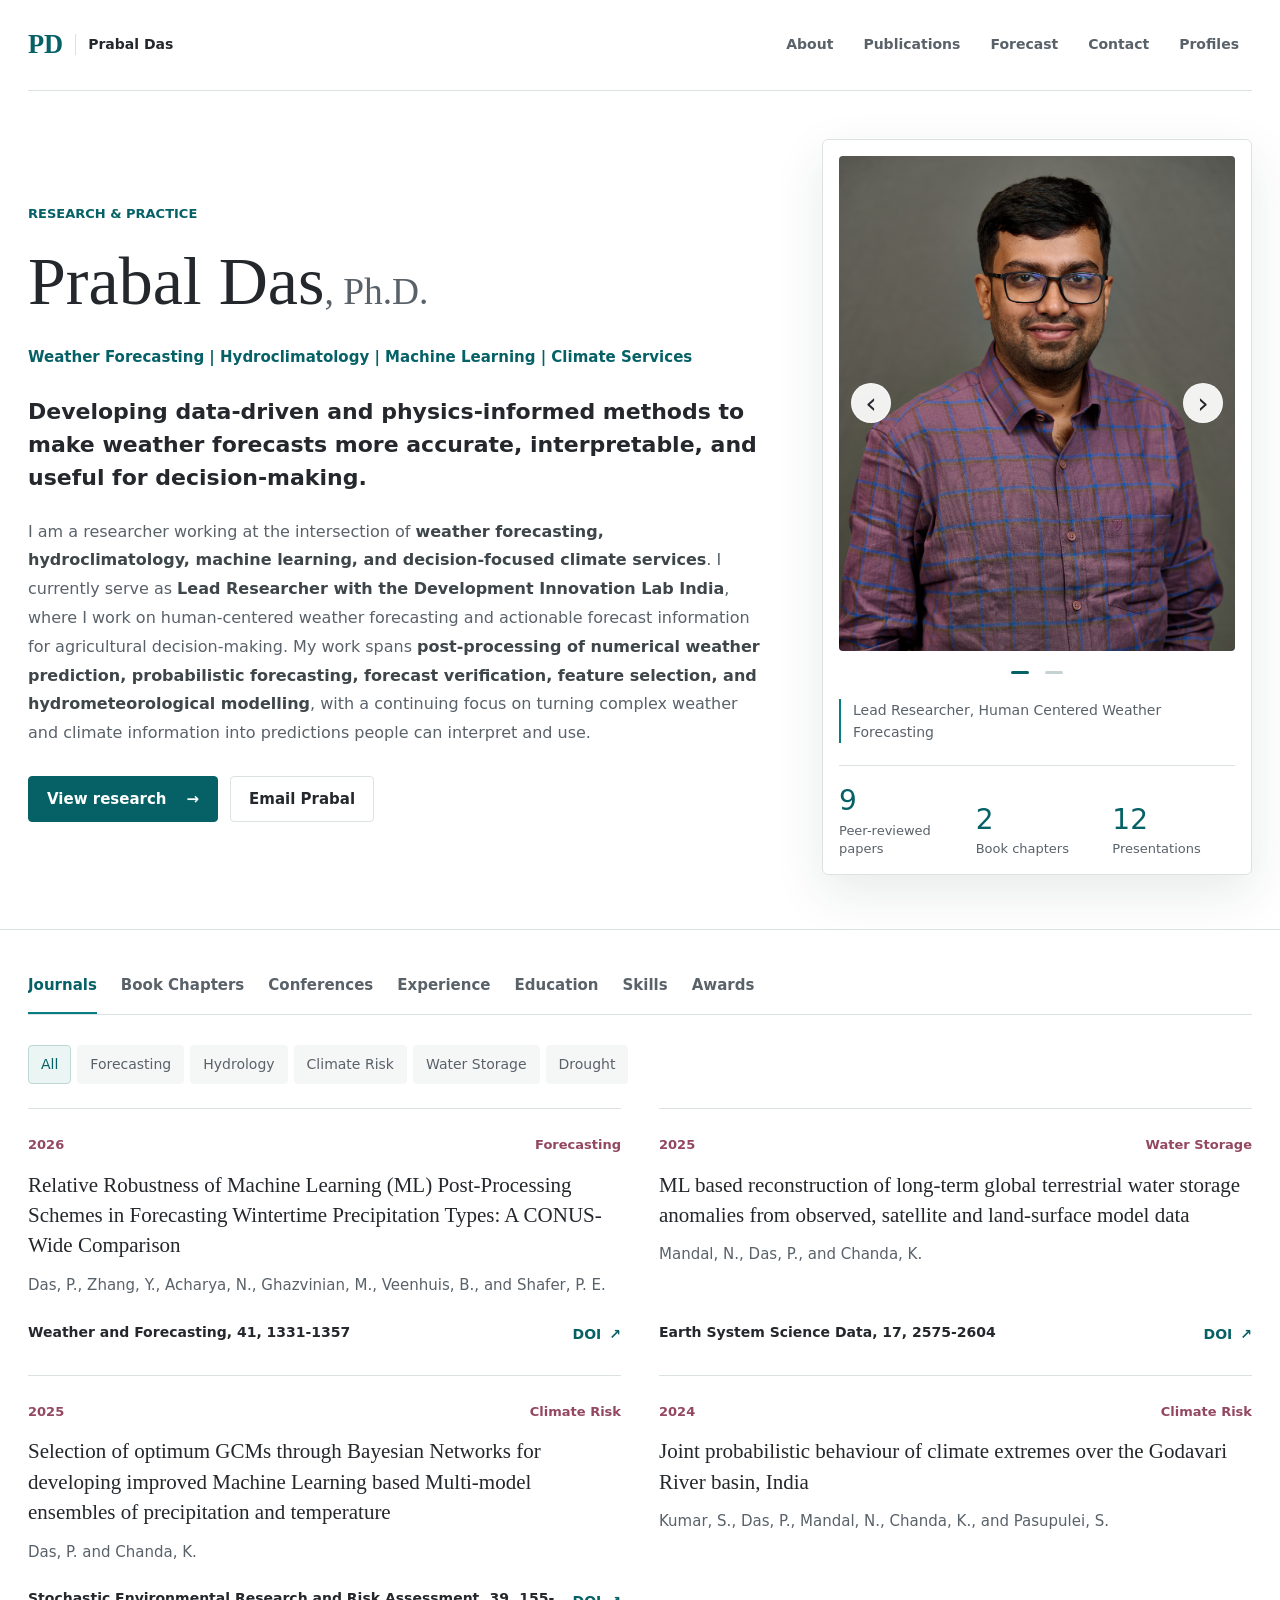
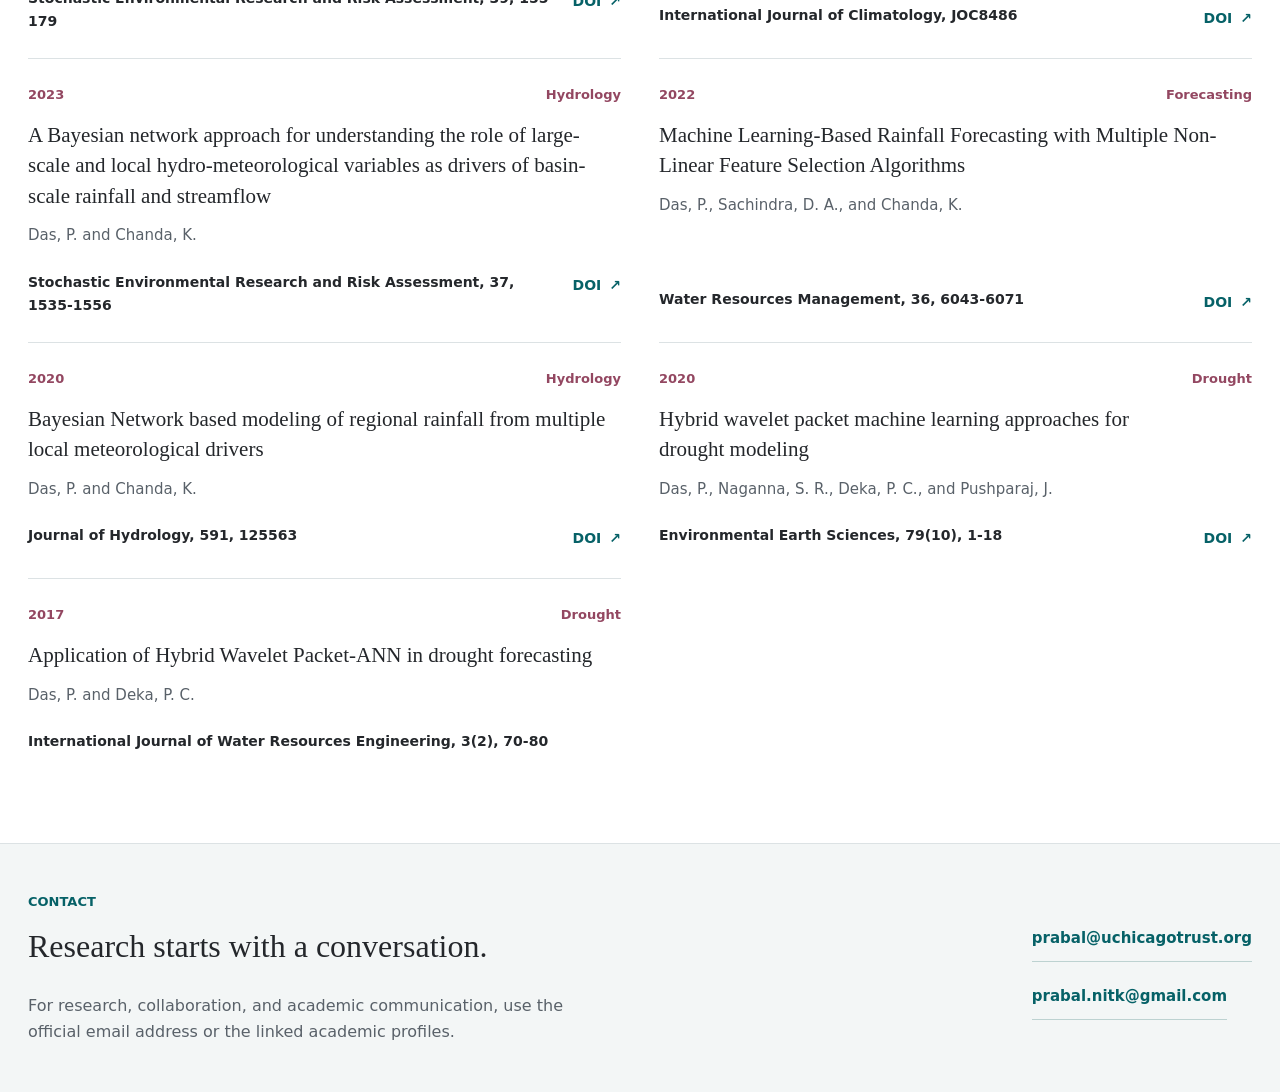
==== commit 40bf4580: "Restore portrait framing and widen profile layout" ====
--- a/index.html
+++ b/index.html
@@ -23,7 +23,7 @@
     />
     <meta name="twitter:image" content="assets/Nikon-2554.jpg?v=1" />
     <link rel="icon" href="assets/favicon.svg" type="image/svg+xml" />
-    <link rel="stylesheet" href="styles.css?v=15" />
+    <link rel="stylesheet" href="styles.css?v=16" />
   </head>
   <body>
     <a class="skip-link" href="#about">Skip to content</a>
--- a/styles.css
+++ b/styles.css
@@ -11,7 +11,7 @@
   --accent-soft: #eaf5f4;
   --brick: #934761;
   --gold: #c29b41;
-  --page-gutter: max(24px, calc((100% - 1240px) / 2));
+  --page-gutter: max(28px, calc((100% - 1380px) / 2));
 }
 * {
   box-sizing: border-box;
@@ -141,12 +141,12 @@
 }
 .hero-grid {
   display: grid;
-  grid-template-columns: minmax(0, 1fr) 320px;
-  gap: 64px;
-  align-items: start;
+  grid-template-columns: minmax(0, 1fr) minmax(360px, 430px);
+  gap: 52px;
+  align-items: center;
 }
 .hero-copy {
-  max-width: 800px;
+  max-width: 920px;
   padding-top: 12px;
 }
 .eyebrow {
@@ -157,7 +157,7 @@
   text-transform: uppercase;
 }
 h1 {
-  font-size: 3.75rem;
+  font-size: 4.25rem;
   font-weight: 450;
   margin-bottom: 20px;
 }
@@ -180,14 +180,14 @@
   font-size: 1.375rem;
   line-height: 1.5;
   font-weight: 550;
-  max-width: 680px;
+  max-width: 820px;
   margin-bottom: 24px;
 }
 .hero-bio {
   color: var(--ink-muted);
   font-size: 1rem;
   line-height: 1.8;
-  max-width: 730px;
+  max-width: 900px;
   margin-bottom: 0;
 }
 .hero-bio strong {
@@ -230,10 +230,14 @@
 }
 .impact-panel {
   min-width: 0;
-  padding: 0;
+  padding: 16px;
+  background: var(--panel);
+  border: 1px solid var(--line);
+  border-radius: 6px;
+  box-shadow: 0 18px 50px rgba(29, 48, 50, 0.1);
 }
 .portrait-carousel {
-  aspect-ratio: 2 / 3;
+  aspect-ratio: 4 / 5;
   position: relative;
   overflow: hidden;
   border-radius: 4px;
@@ -251,7 +255,10 @@
   width: 50%;
   height: 100%;
   object-fit: cover;
-  object-position: center;
+  object-position: center 22%;
+}
+.portrait-photo:nth-child(2) {
+  object-position: center 30%;
 }
 .portrait-nav {
   position: absolute;
@@ -1005,16 +1012,16 @@
 }
 @media (min-width: 1600px) {
   .hero-grid {
-    grid-template-columns: minmax(0, 1fr) 350px;
+    grid-template-columns: minmax(0, 1fr) 430px;
   }
 }
 @media (max-width: 1000px) {
   .hero-grid {
-    grid-template-columns: minmax(0, 1fr) 280px;
+    grid-template-columns: minmax(0, 1fr) 330px;
     gap: 32px;
   }
   .hero-copy h1 {
-    font-size: 3rem;
+    font-size: 3.5rem;
   }
   .hero-thesis {
     font-size: 1.25rem;
@@ -1066,7 +1073,7 @@
     font-size: 1.1875rem;
   }
   .impact-panel {
-    width: min(100%, 380px);
+    width: min(100%, 430px);
     justify-self: center;
   }
   .hero-section {
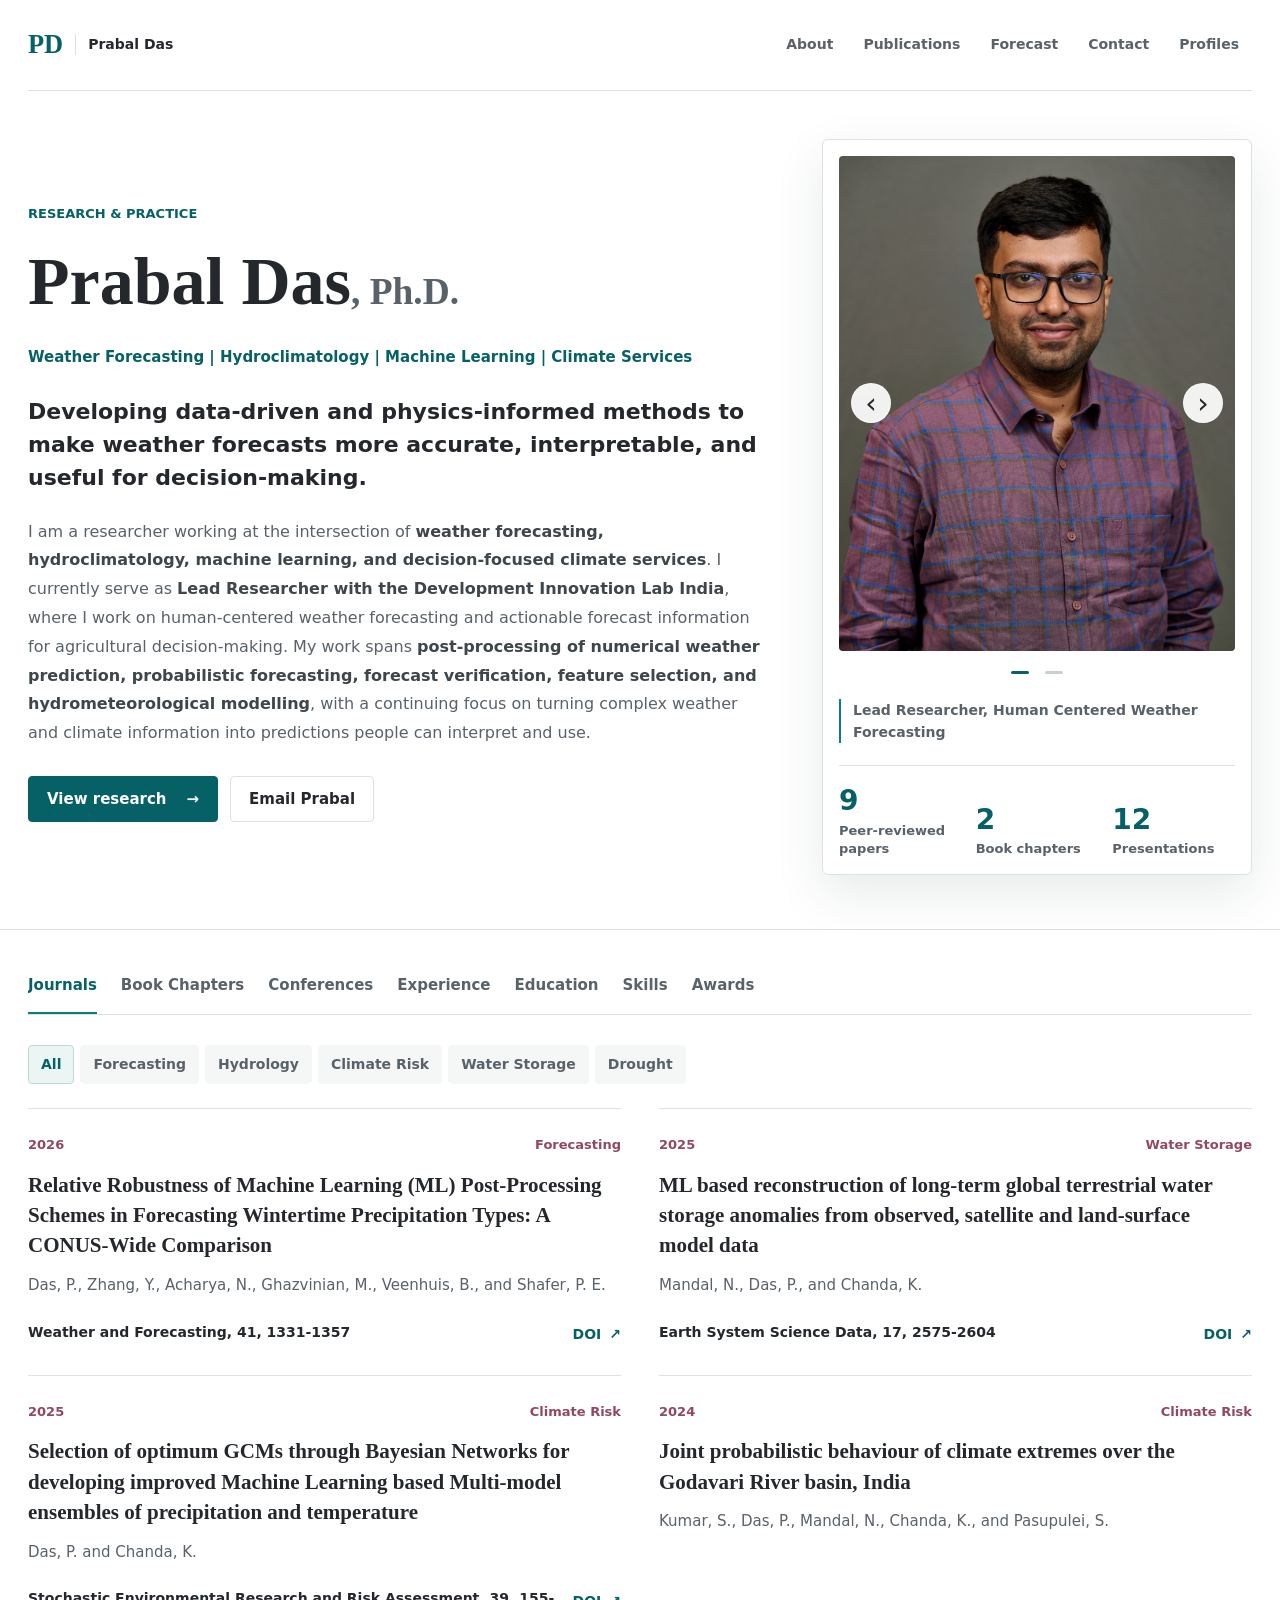
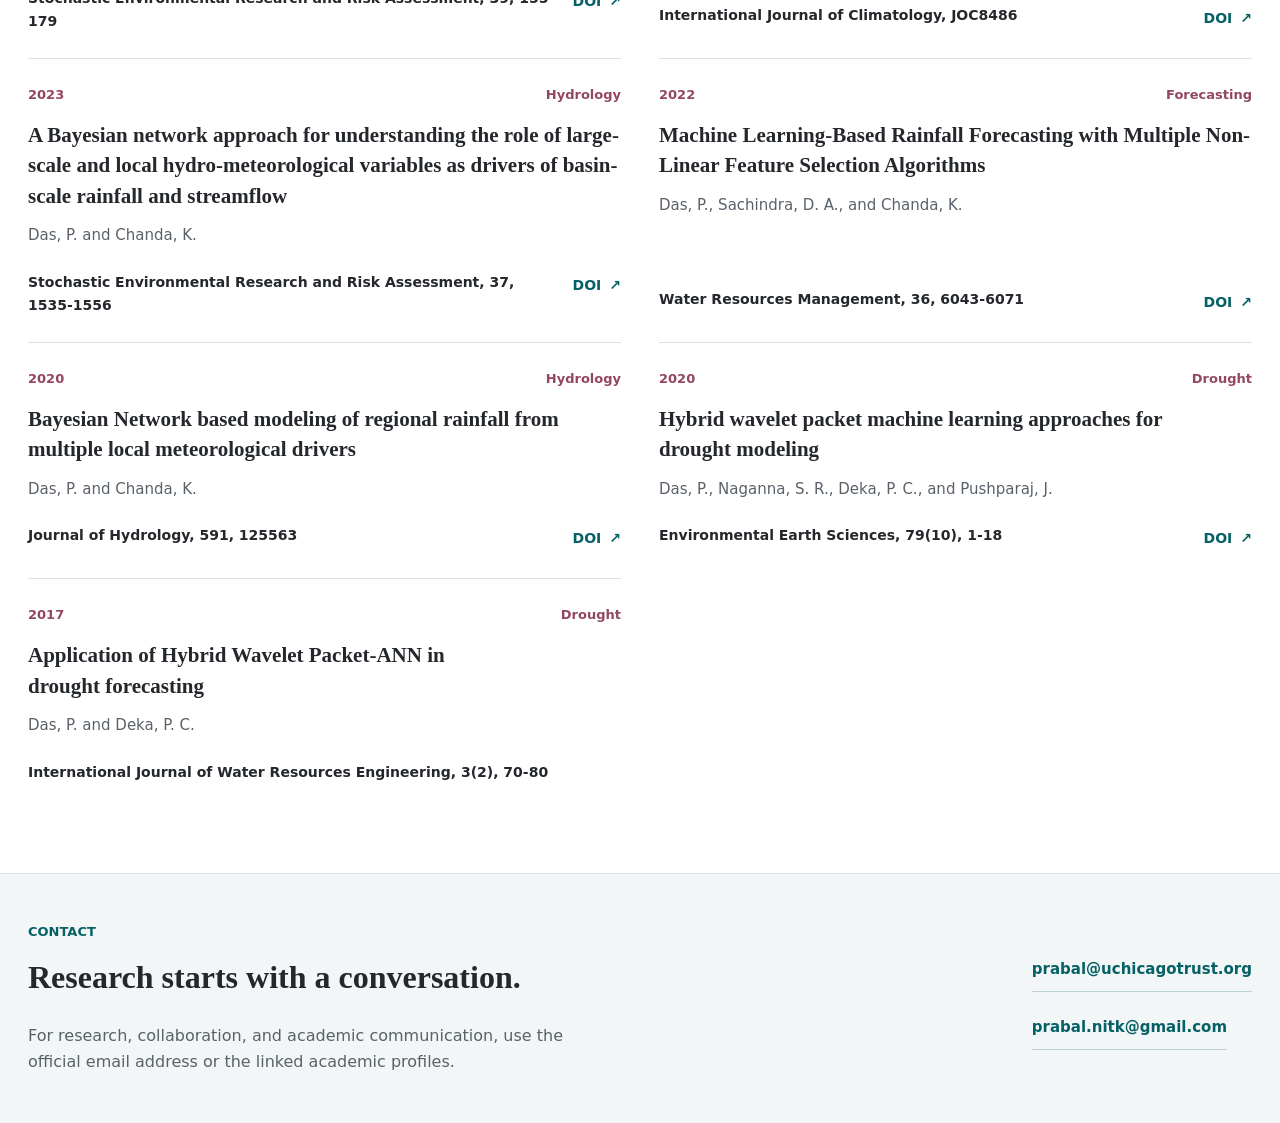
==== commit adc85bc8: "Restore stronger scientific typography hierarchy" ====
--- a/index.html
+++ b/index.html
@@ -23,7 +23,7 @@
     />
     <meta name="twitter:image" content="assets/Nikon-2554.jpg?v=1" />
     <link rel="icon" href="assets/favicon.svg" type="image/svg+xml" />
-    <link rel="stylesheet" href="styles.css?v=16" />
+    <link rel="stylesheet" href="styles.css?v=17" />
   </head>
   <body>
     <a class="skip-link" href="#about">Skip to content</a>
--- a/styles.css
+++ b/styles.css
@@ -109,7 +109,7 @@
   border-radius: 4px;
   color: var(--ink-muted);
   font-size: 0.875rem;
-  font-weight: 550;
+  font-weight: 700;
   line-height: 1.5;
   min-height: 42px;
   padding: 9px 13px;
@@ -137,7 +137,7 @@
   color: var(--foreground);
   font-family: Inter, ui-sans-serif, system-ui, sans-serif;
   font-size: 0.875rem;
-  font-weight: 600;
+  font-weight: 700;
 }
 .hero-grid {
   display: grid;
@@ -152,13 +152,13 @@
 .eyebrow {
   color: var(--accent-strong);
   font-size: 0.8125rem;
-  font-weight: 650;
+  font-weight: 800;
   margin: 0 0 14px;
   text-transform: uppercase;
 }
 h1 {
   font-size: 4.25rem;
-  font-weight: 450;
+  font-weight: 600;
   margin-bottom: 20px;
 }
 .hero-copy h1 {
@@ -172,14 +172,14 @@
 .hero-fields {
   color: var(--accent-strong);
   font-size: 0.9375rem;
-  font-weight: 600;
+  font-weight: 800;
   line-height: 1.8;
   margin-bottom: 24px;
 }
 .hero-thesis {
   font-size: 1.375rem;
   line-height: 1.5;
-  font-weight: 550;
+  font-weight: 750;
   max-width: 820px;
   margin-bottom: 24px;
 }
@@ -192,7 +192,7 @@
 }
 .hero-bio strong {
   color: #3e464a;
-  font-weight: 550;
+  font-weight: 750;
 }
 .hero-actions, .contact-actions {
   display: flex;
@@ -209,7 +209,7 @@
   padding: 10px 18px;
   border-radius: 4px;
   font-size: 0.9375rem;
-  font-weight: 600;
+  font-weight: 700;
   overflow-wrap: anywhere;
 }
 .primary-action {
@@ -317,6 +317,7 @@
   border-left: 2px solid var(--accent);
   padding-left: 12px;
   color: var(--ink-muted);
+  font-weight: 700;
   font-size: 0.875rem;
   line-height: 1.6;
 }
@@ -337,11 +338,13 @@
   color: var(--ink-muted);
   font-size: 0.8125rem;
   line-height: 1.4;
+  font-weight: 700;
 }
 .impact-stats dd {
   margin: 0 0 4px;
   color: var(--accent-strong);
   font-size: 1.75rem;
+  font-weight: 800;
   line-height: 1.2;
   font-variant-numeric: tabular-nums;
 }
@@ -363,7 +366,7 @@
   background: transparent;
   color: var(--ink-muted);
   font-size: 0.9375rem;
-  font-weight: 550;
+  font-weight: 700;
 }
 .tab-list button.active {
   border-bottom-color: var(--accent);
@@ -400,7 +403,7 @@
 }
 .panel-header h3 {
   font-size: 1.5rem;
-  font-weight: 550;
+  font-weight: 700;
   margin-bottom: 0;
 }
 .segmented-control {
@@ -416,6 +419,7 @@
   padding: 7px 12px;
   min-height: 38px;
   font-size: 0.875rem;
+  font-weight: 650;
 }
 .segmented-control button.active {
   background: var(--accent-soft);
@@ -448,13 +452,13 @@
   margin-bottom: 14px;
   color: var(--brick);
   font-size: 0.8125rem;
-  font-weight: 600;
+  font-weight: 800;
 }
 .publication-card h4, .conference-grid h4 {
   font-family: Georgia, "Times New Roman", serif;
   font-size: 1.3125rem;
   line-height: 1.45;
-  font-weight: 500;
+  font-weight: 650;
   text-wrap: pretty;
 }
 .publication-card p, .conference-grid p {
@@ -471,7 +475,7 @@
   margin-top: auto;
   padding-top: 8px;
   font-size: 0.875rem;
-  font-weight: 550;
+  font-weight: 700;
 }
 .publication-card footer > span, .conference-grid footer > span {
   flex: 1 1 230px;
@@ -482,7 +486,7 @@
   gap: 8px;
   color: var(--accent-strong);
   font-size: 0.875rem;
-  font-weight: 600;
+  font-weight: 750;
   min-height: 28px;
 }
 .publication-link::after {
@@ -495,7 +499,7 @@
 .conference-grid article > span, .timeline article > span, .education-list article > span {
   color: var(--brick);
   font-size: 0.875rem;
-  font-weight: 550;
+  font-weight: 800;
   margin-bottom: 14px;
 }
 .timeline article {
@@ -507,7 +511,7 @@
 }
 .timeline h4, .education-list h4 {
   font-size: 1.125rem;
-  font-weight: 600;
+  font-weight: 750;
 }
 .timeline p, .education-list p, .education-list small {
   color: var(--ink-muted);
@@ -559,6 +563,7 @@
 .meter-ring span {
   color: var(--accent-strong);
   font-size: 2rem;
+  font-weight: 800;
   font-variant-numeric: tabular-nums;
 }
 .skill-list {
@@ -575,6 +580,7 @@
   text-align: left;
   color: var(--foreground);
   font-size: 0.9375rem;
+  font-weight: 700;
 }
 .skill-list button.selected {
   background: var(--accent-soft);
@@ -613,7 +619,7 @@
 .contact-section h2 {
   font-family: Georgia, "Times New Roman", serif;
   font-size: 2rem;
-  font-weight: 450;
+  font-weight: 650;
   max-width: 520px;
 }
 .contact-section p {
@@ -676,7 +682,7 @@
 .profile-modal-panel h2 {
   font-size: 1.75rem;
   font-family: Georgia, serif;
-  font-weight: 450;
+  font-weight: 650;
   margin-bottom: 24px;
   padding-right: 32px;
 }
@@ -710,6 +716,7 @@
   border: 1px solid var(--line);
   border-radius: 4px;
   font-size: 0.875rem;
+  font-weight: 700;
 }
 .profile-link-grid a::after {
   content: "\2197";
@@ -733,7 +740,7 @@
 }
 .forecast-hero h1 {
   font-size: 2rem;
-  font-weight: 550;
+  font-weight: 750;
   margin-bottom: 8px;
 }
 .forecast-hero .eyebrow {
@@ -742,6 +749,7 @@
 .forecast-kicker {
   color: var(--ink-muted);
   font-size: 1rem;
+  font-weight: 700;
   margin-bottom: 0;
 }
 .forecast-note {
@@ -765,7 +773,7 @@
 .forecast-control label, .city-select-label span {
   color: var(--ink-muted);
   font-size: 0.875rem;
-  font-weight: 550;
+  font-weight: 750;
 }
 .forecast-control select, .city-select-label select {
   appearance: auto;
@@ -777,6 +785,7 @@
   width: 100%;
   padding: 8px 12px;
   font-size: 0.9375rem;
+  font-weight: 650;
 }
 .forecast-control p {
   grid-column: 1 / -1;
@@ -810,11 +819,11 @@
 .forecast-animation-card header span, .city-detail-card header span {
   color: var(--accent-strong);
   font-size: 0.8125rem;
-  font-weight: 600;
+  font-weight: 800;
 }
 .forecast-animation-card h2 {
   font-size: 1.25rem;
-  font-weight: 550;
+  font-weight: 750;
   margin: 4px 0 0;
 }
 .forecast-animation-card header p {
@@ -822,6 +831,7 @@
   color: var(--ink-muted);
   font-size: 0.875rem;
   font-variant-numeric: tabular-nums;
+  font-weight: 700;
 }
 .forecast-animation-map {
   display: grid;
@@ -874,7 +884,7 @@
   background: white;
   color: var(--foreground);
   font-size: 0.875rem;
-  font-weight: 550;
+  font-weight: 700;
 }
 .animation-buttons #play-toggle {
   min-width: 76px;
@@ -896,6 +906,7 @@
   font-family: ui-monospace, SFMono-Regular, Consolas, monospace;
   font-size: 0.875rem;
   font-variant-numeric: tabular-nums;
+  font-weight: 750;
 }
 .forecast-timeline input {
   accent-color: var(--accent);
@@ -920,7 +931,7 @@
   text-align: right;
   color: var(--foreground);
   font-size: 0.9375rem;
-  font-weight: 600;
+  font-weight: 800;
 }
 .forecast-colorbar i {
   display: block;
@@ -939,6 +950,7 @@
   font-size: 0.9375rem;
   line-height: 1.4;
   text-align: center;
+  font-weight: 700;
 }
 .forecast-colorbar span:first-child {
   text-align: left;
@@ -962,7 +974,7 @@
 }
 .city-forecast-header h2 {
   font-size: 1.5rem;
-  font-weight: 550;
+  font-weight: 750;
   margin: 0;
 }
 .city-select-label {
@@ -982,7 +994,7 @@
 }
 .city-detail-card h3 {
   font-size: 1.375rem;
-  font-weight: 550;
+  font-weight: 750;
   margin: 8px 0;
 }
 .city-detail-card header p {
@@ -1003,12 +1015,14 @@
 .city-detail-card dt {
   color: var(--ink-muted);
   font-size: 0.9375rem;
+  font-weight: 650;
 }
 .city-detail-card dd {
   color: var(--foreground);
   margin: 0;
   text-align: right;
   font-variant-numeric: tabular-nums;
+  font-weight: 800;
 }
 @media (min-width: 1600px) {
   .hero-grid {
